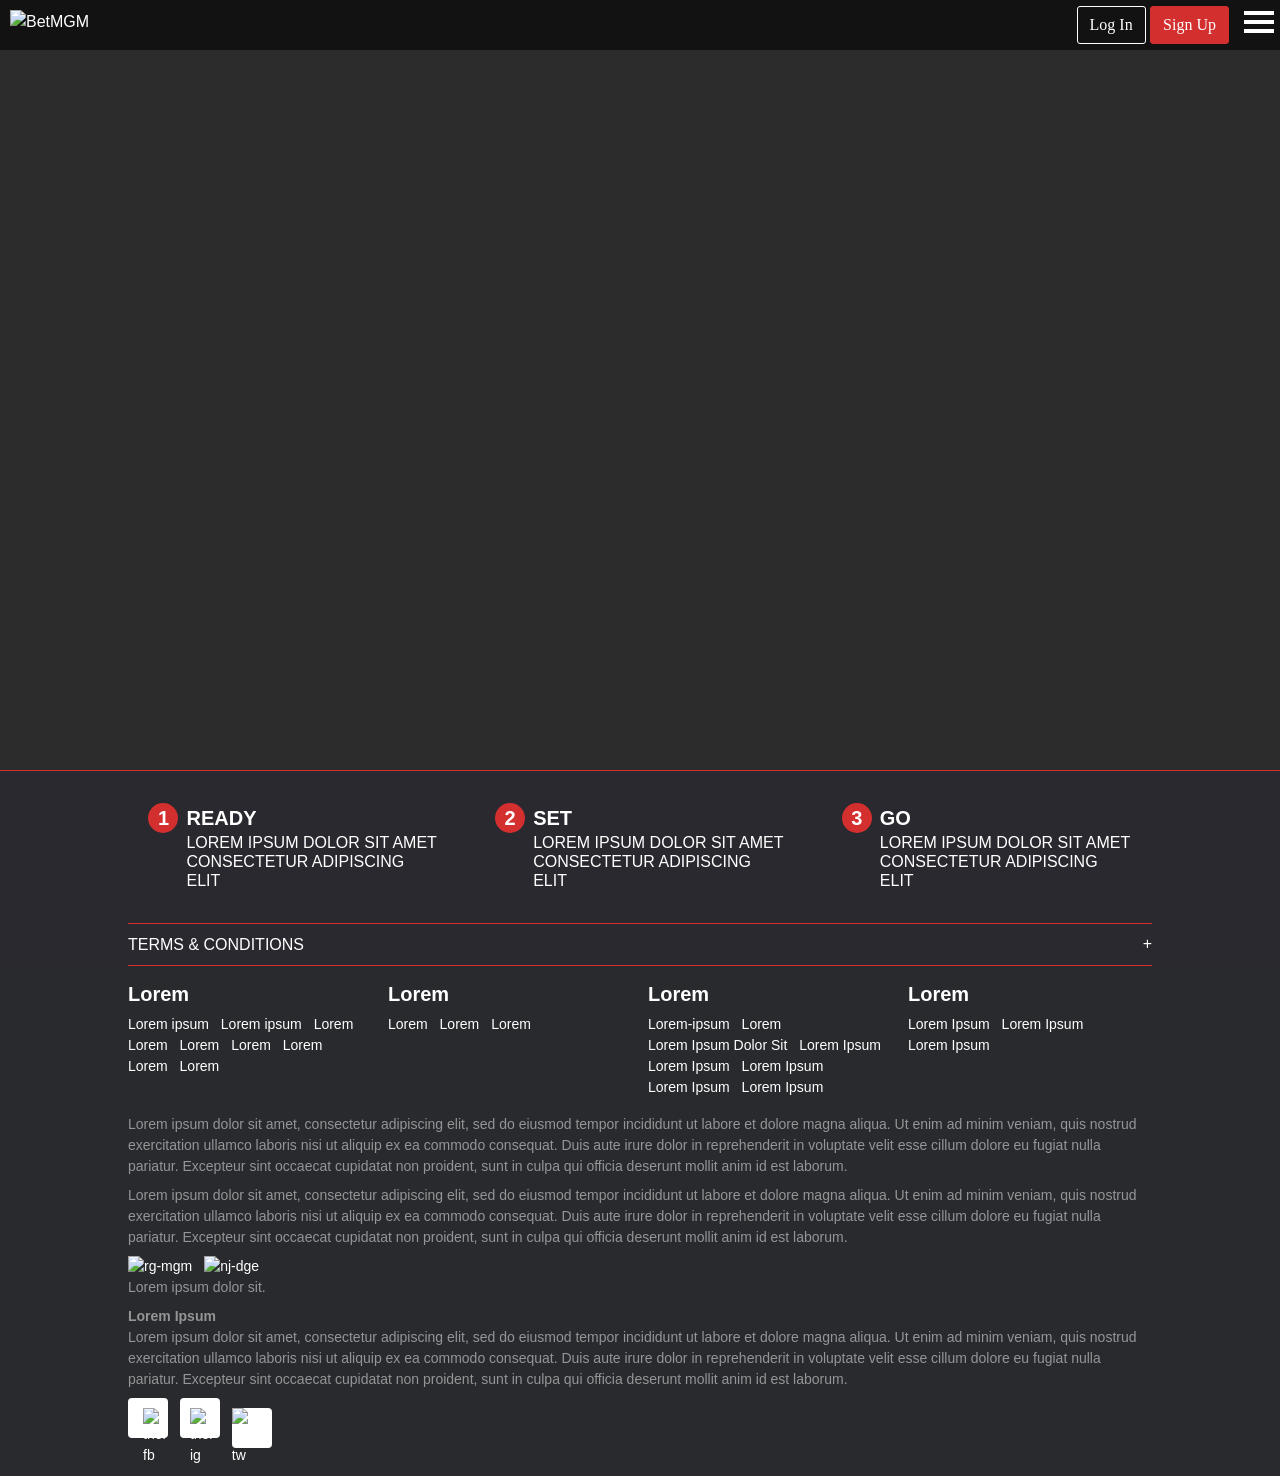
==== LP Tester Tool latest version 07.07/index-back.html @ 69df2539 "Add files via upload" ====
<!DOCTYPE html>
<html lang="en">
<link rel="stylesheet" href="./style.css">
<link rel="stylesheet" href="./header.css">
<link rel="stylesheet" href="./mobileview.css">
<link rel="stylesheet" href="./bottom.css">
<link rel="stylesheet" href="./sidemenu.css">

<head>
  <meta charset="UTF-8">
  <title>Landing Page Tool</title>
</head>

<body>
  <div class="header-mobile">
    <div class="header-betmgm">
      <div class="header-logo">
        <img src="https://scmedia.itsfogo.com/$-$/a81dc586a10a4528b06f33ec41627056.svg" alt="BetMGM" class="brand-logo"
          id="brandLogo-betmgm">
      </div>
      <div class="betmgm-button-container">
        <a class="button button-secondary-betmgm">Log In</a>
        <a class="button button-primary-betmgm" id="btnColorMC">Sign Up</a>
        <!-- Hamburger Icon -->
        <div class="hamburger" onclick="toggleMenu()">
          <div></div>
          <div></div>
          <div></div>
        </div>
      </div>
    </div>

    <div class="header-borgata">
      <div class="header-logo">
        <img src="https://scmedia.itsfogo.com/$-$/8aa87cace9824f0e895d41fa8accbc35.svg" class="brand-logo" alt="Borgata"
          id="brandLogo-borgata">
      </div>
      <div class="borgata-button-container">
        <a class="button button-secondary-borgata">LOG IN</a>
        <a class="button button-primary-borgata" id="btnColorBC">REGISTER</a>
        <div class="hamburger" onclick="toggleMenu()">
          <div></div>
          <div></div>
          <div></div>
        </div>
      </div>
    </div>

    <div class="header-wof">
      <div class="header-logo">
        <img src="https://scmedia.wheeloffortunecasino.com/$-$/0562de9d17fb436cbad1a27a4b3942be.svg" alt="BetMGM"
          class="brand-logo" id="brandLogo-wof">
      </div>
      <div class="wof-button-container">
        <a class="button button-secondary-wof">LOG IN</a>
        <a class="button button-primary-wof" id="btnColorWOF">SIGN UP</a>
        <div class="hamburger" onclick="toggleMenu()">
          <div></div>
          <div></div>
          <div></div>
        </div>
      </div>
    </div>

    <div class="header-pc">
      <div class="header-logo">
        <img src="https://scmedia.itsfogo.com/$-$/dfc83d8300fb4c0f9302c4e52c31d0fd.png" alt="BetMGM" class="brand-logo"
          id="brandLogo-pc">
      </div>
      <div class="pc-button-container">
        <a class="button button-secondary-pc">LOG IN</a>
        <a class="button button-primary-pc" id="btnColorPC">SIGN UP</a>
        <div class="hamburger" onclick="toggleMenu()">
          <div></div>
          <div></div>
          <div></div>
        </div>
      </div>
    </div>
  </div>

  <div id="preview" class="preview-container preview-desktop">
    <div id="hero" class="hero-image left">
      <img id="heroImg" src="" alt="">
      <button class="button button-primary-betmgm buttonHero">Sign Up</button>
      <button class="button button-primary-borgata buttonHero">SIGN UP</button>
      <button class="button button-primary-wof buttonHero">SIGN UP</button>
      <button class="button button-primary-pc buttonHero">SIGN UP</button>
    </div>
  </div>

  <div class="preview-mobile">
    <div id="preview-mobile" class="preview-container preview-mobile_inner-box">
      <div id="hero" class="hero-image left">
        <img id="mobileImg" src="" alt="">
      </div>
    </div>
  </div>

  <div class="bottom-container">
    <section class="steps">
      <div class="one-wrapper">
        <div class="steps-list">
          <div class="steps-item">
            <span class="steps-circle">1</span>
            <div class="steps-content">
              <p class="steps-title">READY</p>
              <p class="steps-copy">Lorem ipsum dolor sit amet consectetur adipiscing elit</p>
            </div>
          </div>
          <div class="steps-item">
            <span class="steps-circle">2</span>
            <div class="steps-content">
              <p class="steps-title">SET</p>
              <p class="steps-copy">Lorem ipsum dolor sit amet consectetur adipiscing elit</p>
            </div>
          </div>
          <div class="steps-item-3">
            <span class="steps-circle">3</span>
            <div class="steps-content">
              <p class="steps-title">GO</p>
              <p class="steps-copy">Lorem ipsum dolor sit amet consectetur adipiscing elit</p>
            </div>
          </div>
        </div>
      </div>
    </section>

    <section class="tyc">
      <div class="one-wrapper">
        <div class="tyc-container">
          <input class="tyc-toggle h-hide" aria-hidden="true" type="checkbox" name="tyc-checkbox" id="tyc-checkbox">
          <label class="tyc-title" for="tyc-checkbox">TERMS & CONDITIONS</label>
          <div class="tyc-content" aria-hidden="false">
            <p><strong>LOREM IPSUM</strong></p>
            <ul>
              <li>
                "Sed ut perspiciatis unde omnis iste natus error sit voluptatem accusantium doloremque laudantium, totam
                rem aperiam, eaque ipsa quae ab illo inventore veritatis et quasi architecto beatae vitae dicta sunt
                explicabo. Nemo enim ipsam voluptatem quia voluptas sit aspernatur aut odit aut fugit, sed quia
                consequuntur magni dolores eos qui ratione voluptatem sequi nesciunt. Neque porro quisquam est, qui
                dolorem ipsum quia dolor sit amet, consectetur, adipisci velit, sed quia non numquam eius modi tempora
                incidunt ut labore et dolore magnam aliquam quaerat voluptatem. Ut enim ad minima veniam, quis nostrum
                exercitationem ullam corporis suscipit laboriosam, nisi ut aliquid ex ea commodi consequatur? Quis autem
                vel eum iure reprehenderit qui in ea voluptate velit esse quam nihil molestiae consequatur, vel illum
                qui dolorem eum fugiat quo voluptas nulla pariatur?"
              </li>
            </ul>
            <p>
              <strong>LOREM IPSUM</strong>
            </p>
            <ul>
              <li>
                "Sed ut perspiciatis unde omnis iste natus error sit voluptatem accusantium doloremque laudantium, totam
                rem aperiam, eaque ipsa quae ab illo inventore veritatis et quasi architecto beatae vitae dicta sunt
                explicabo. Nemo enim ipsam voluptatem quia voluptas sit aspernatur aut odit aut fugit, sed quia
                consequuntur magni dolores eos qui ratione voluptatem sequi nesciunt. Neque porro quisquam est, qui
                dolorem ipsum quia dolor sit amet, consectetur, adipisci velit, sed quia non numquam eius modi tempora
                incidunt ut labore et dolore magnam aliquam quaerat voluptatem. Ut enim ad minima veniam, quis nostrum
                exercitationem ullam corporis suscipit laboriosam, nisi ut aliquid ex ea commodi consequatur? Quis autem
                vel eum iure reprehenderit qui in ea voluptate velit esse quam nihil molestiae consequatur, vel illum
                qui dolorem eum fugiat quo voluptas nulla pariatur?"
              </li>
            </ul>
            <p>
              <strong>LOREM IPSUM</strong>
            </p>
            <ul>
              <li>
                "Sed ut perspiciatis unde omnis iste natus error sit voluptatem accusantium doloremque laudantium, totam
                rem aperiam, eaque ipsa quae ab illo inventore veritatis et quasi architecto beatae vitae dicta sunt
                explicabo. Nemo enim ipsam voluptatem quia voluptas sit aspernatur aut odit aut fugit, sed quia
                consequuntur magni dolores eos qui ratione voluptatem sequi nesciunt. Neque porro quisquam est, qui
                dolorem ipsum quia dolor sit amet, consectetur, adipisci velit, sed quia non numquam eius modi tempora
                incidunt ut labore et dolore magnam aliquam quaerat voluptatem. Ut enim ad minima veniam, quis nostrum
                exercitationem ullam corporis suscipit laboriosam, nisi ut aliquid ex ea commodi consequatur? Quis autem
                vel eum iure reprehenderit qui in ea voluptate velit esse quam nihil molestiae consequatur, vel illum
                qui dolorem eum fugiat quo voluptas nulla pariatur?"
              </li>
            </ul>
            <p>
              <strong>LOREM IPSUM</strong>
            </p>
            <ul>
              <li>
                "Sed ut perspiciatis unde omnis iste natus error sit voluptatem accusantium doloremque laudantium, totam
                rem aperiam, eaque ipsa quae ab illo inventore veritatis et quasi architecto beatae vitae dicta sunt
                explicabo. Nemo enim ipsam voluptatem quia voluptas sit aspernatur aut odit aut fugit, sed quia
                consequuntur magni dolores eos qui ratione voluptatem sequi nesciunt. Neque porro quisquam est, qui
                dolorem ipsum quia dolor sit amet, consectetur, adipisci velit, sed quia non numquam eius modi tempora
                incidunt ut labore et dolore magnam aliquam quaerat voluptatem. Ut enim ad minima veniam, quis nostrum
                exercitationem ullam corporis suscipit laboriosam, nisi ut aliquid ex ea commodi consequatur? Quis autem
                vel eum iure reprehenderit qui in ea voluptate velit esse quam nihil molestiae consequatur, vel illum
                qui dolorem eum fugiat quo voluptas nulla pariatur?"
              </li>
            </ul>
            <p>
              <strong>LOREM IPSUM</strong>
            </p>
            <ul>
              <li>
                "Sed ut perspiciatis unde omnis iste natus error sit voluptatem accusantium doloremque laudantium, totam
                rem aperiam, eaque ipsa quae ab illo inventore veritatis et quasi architecto beatae vitae dicta sunt
                explicabo. Nemo enim ipsam voluptatem quia voluptas sit aspernatur aut odit aut fugit, sed quia
                consequuntur magni dolores eos qui ratione voluptatem sequi nesciunt. Neque porro quisquam est, qui
                dolorem ipsum quia dolor sit amet, consectetur, adipisci velit, sed quia non numquam eius modi tempora
                incidunt ut labore et dolore magnam aliquam quaerat voluptatem. Ut enim ad minima veniam, quis nostrum
                exercitationem ullam corporis suscipit laboriosam, nisi ut aliquid ex ea commodi consequatur? Quis autem
                vel eum iure reprehenderit qui in ea voluptate velit esse quam nihil molestiae consequatur, vel illum
                qui dolorem eum fugiat quo voluptas nulla pariatur?"
              </li>
            </ul>
          </div>
        </div>
    </section>

    <footer class="lp-footer">
      <div class="one-wrapper">
        <!-- INTERNAL -->
        <div class="internal-content">
          <div class="l-flex__item l-flex--column">
            <h4 class="lp-footer__links-category">Lorem</h4>
            <ul class="lp-footer__links-list">
              <li class="list-inline-item">
                <a>Lorem ipsum</a>
              </li>
              <li class="list-inline-item">
                <a>Lorem ipsum</a>
              </li>
              <li class="list-inline-item">
                <a>Lorem</a>
              </li>
              <li class="list-inline-item">
                <a>Lorem</a>
              </li>
              <li class="list-inline-item">
                <a>Lorem</a>
              </li>
              <li class="list-inline-item">
                <a>Lorem</a>
              </li>
              <li class="list-inline-item">
                <a>Lorem</a>
              </li>
              <li class="list-inline-item">
                <a>Lorem</a>
              </li>
              <li class="list-inline-item">
                <a>Lorem</a>
              </li>


            </ul>
          </div>
          <div class="l-flex__item l-flex--column">
            <h4 class="lp-footer__links-category">
              <span>Lorem</span>
            </h4>
            <ul class="lp-footer__links-list">
              <li class="list-inline-item">
                <a>Lorem</a>
              </li>
              <li class="list-inline-item">
                <a>Lorem</a>
              </li>
              <li class="list-inline-item">
                <a>Lorem</a>
              </li>
            </ul>
          </div>
          <div class="l-flex__item l-flex--column">
            <h4 class="lp-footer__links-category">Lorem</h4>
            <ul class="lp-footer__links-list">
              <li class="list-inline-item">
                <a>Lorem-ipsum</a>
              </li>
              <li class="list-inline-item">
                <a>Lorem</a>
              </li>
              <li class="list-inline-item">
                <a>Lorem Ipsum Dolor Sit</a>
              </li>
              <li class="list-inline-item">
                <a>Lorem Ipsum</a>
              </li>
              <li class="list-inline-item">
                <a>Lorem Ipsum</a>
              </li>
              <li class="list-inline-item">
                <a>Lorem Ipsum</a>
              </li>
              <li class="list-inline-item">
                <a>Lorem Ipsum</a>
              </li>
              <li class="list-inline-item">
                <a>Lorem Ipsum</a>
              </li>
            </ul>
          </div>
          <div class="l-flex__item l-flex--column">
            <h4 class="lp-footer__links-category">Lorem</h4>
            <ul class="lp-footer__links-list">

              <li class="list-inline-item">
                <a>Lorem Ipsum</a>
              </li>
              <li class="list-inline-item">
                <a>Lorem Ipsum</a>
              </li>
              <li class="list-inline-item">
                <a>Lorem Ipsum</a>
              </li>
            </ul>
          </div>
        </div>
        <!-- LICENSE -->
        <div class="footer-container">

          <!-- COOKIE POLICY -->
          <p class="footer-message">Lorem ipsum dolor sit amet, consectetur adipiscing elit, sed do eiusmod tempor
            incididunt ut labore et dolore magna aliqua. Ut enim ad minim veniam, quis nostrud exercitation ullamco
            laboris nisi ut aliquip ex ea commodo consequat. Duis aute irure dolor in reprehenderit in voluptate velit
            esse cillum dolore eu fugiat nulla pariatur. Excepteur sint occaecat cupidatat non proident, sunt in culpa
            qui officia deserunt mollit anim id est laborum.</p>
          <!-- LICENSE -->
          <p class="footer-message">Lorem ipsum dolor sit amet, consectetur adipiscing elit, sed do eiusmod tempor
            incididunt ut labore et dolore magna aliqua. Ut enim ad minim veniam, quis nostrud exercitation ullamco
            laboris nisi ut aliquip ex ea commodo consequat. Duis aute irure dolor in reprehenderit in voluptate velit
            esse cillum dolore eu fugiat nulla pariatur. Excepteur sint occaecat cupidatat non proident, sunt in culpa
            qui officia deserunt mollit anim id est laborum.</p>

          <!-- LOGOS -->
          <div class="license-logos">

            <a><img alt="rg-mgm" loading="lazy"
                src="https://scmedia.itsfogo.com/$-$/f6491e793e2b4af99b255ba7e7f6315b.png?h=55&amp;w=55"></a>

            <a><img alt="nj-dge" src="https://scmedia.nj.betmgm.com/$-$/0bf3a90ddbb54d0593bff4dd12b286a5.png?h=55"></a>

            <p class="footer-message">Lorem ipsum dolor sit.</p>

          </div>
          <!---- ACCESSIBILITY --->
          <span class="footer-message"><strong>Lorem Ipsum</strong></span>
          <p class="footer-message">Lorem ipsum dolor sit amet, consectetur adipiscing elit, sed do eiusmod tempor
            incididunt ut labore et dolore magna aliqua. Ut enim ad minim veniam, quis nostrud exercitation ullamco
            laboris nisi ut aliquip ex ea commodo consequat. Duis aute irure dolor in reprehenderit in voluptate velit
            esse cillum dolore eu fugiat nulla pariatur. Excepteur sint occaecat cupidatat non proident, sunt in culpa
            qui officia deserunt mollit anim id est laborum.</p>
          <!-- SOCIAL -->
          <div class="social-content">
            <a>
              <img class="footer-social-logo" style="height: auto; margin: 10px 15px;" alt="theme-fb" loading="lazy"
                src="https://scmedia.nj.betmgm.com/$-$/13b02620106f4c2095b453608402f549.png">
            </a>
            <a>
              <img class="footer-social-logo" style="height: auto; margin: 10px;" alt="theme-ig" loading="lazy"
                src="https://scmedia.nj.betmgm.com/$-$/e244be9983c54921a8151d3aa31d2e16.png">
            </a>
            <a>
              <img class="footer-social-logo" style="height: auto; margin: 0px;" alt="theme-tw" loading="lazy"
                src="https://scmedia.nj.betmgm.com/$-$/8d35e9b4753f419dbfd277f959d1f0bc.png">
            </a>
          </div>
        </div>
      </div>
  </div>
  <div class="menu-content" id="menu">
    <div class="pop-up-container">
      <div class="controls">
        <div class="select-brand">
          <div class="label">Select Brand</div>
          <div class="icons">
            <div class="betmgm-icon" data-brand="betmgm"><img src="./Assets/betmgm.svg"></div>
            <div class="borgata-icon" data-brand="borgata"><img src="./Assets/borgata.svg"></div>
            <div class="wof-icon" data-brand="wof"><img src="./Assets/wof.svg"></div>
            <div class="pc-icon" data-brand="pc"><img src="./Assets/pc.svg"></div>
          </div>
        </div>

        <div class="state-selector" style="margin-top: 1rem;">
          <div class="label">Select State</div>
          <select id="stateSelect" style="color: black;"></select>
        </div>

        <div class="product-type-selector">
          <div class="label">Select Product</div>
          <select id="productType" style="color: black;">
            <option value="casino">Casino</option>
            <option value="poker">Poker</option>
            <option value="sports">Sports</option>
          </select>

          <div class="finalize-container">
            <button id="submitBtnState" class="finalize" style="color: #FFF;">Save</button>
          </div>
        </div>




        <div class="upload-container">
          <div class="label">
            Upload Assets
          </div>
          <label style="margin-bottom: 1rem;">
            Hero Position
            <select id="heroPosition" style="color: black;">
              <option value="left">Left</option>
              <option value="center">Center</option>
              <option value="right">Right</option>
            </select>
          </label>
          <label>
            Desktop Background
          </label>
          <div class="file-upload-wrapper">
            <input type="file" id="bgUpload" accept="image/*">
          </div>
          <label>
            Mobile Background
          </label>
          <input type="file" id="mobileUpload" accept="image/*">
          <label>
            Hero PNG
          </label>
          <input type="file" id="heroUpload" accept="image/png">
          <button onclick="resetView()">Reset</button>
        </div>

        <div class="mobile-view">
          <div class="switch-box">
            <label class="switch">
              <input type="checkbox">
              <span class="slider round"></span>
            </label>
            <label class="mobile-label">Mobile View</label>
          </div>

          <div id="imgAdjust" class="image-adjust">
            <div class="adjustWidth">
              <label for="adjust" class="dimension-adjust">Width</label>
              <input type="text" id="currentWidth" name="adjust-width" />
            </div>

            <div class="adjustHeight">
              <label for="adjust" class="dimension-adjust">Height</label>
              <input type="text" id="currentHeight" name="adjust-height" />
            </div>
          </div>
          <button class="finalize">Save</button>
        </div>
      </div>
    </div>
  </div>
  </div>

  <script>
    const preview = document.getElementById('preview');
    const previewMobile = document.getElementById('preview-mobile');
    const heroDiv = document.getElementById('hero');
    const heroImg = document.getElementById('heroImg');
    const mobileUpload = document.getElementById('mobileImg'); // Where the mobile image will be shown
    const bgUpload = document.getElementById('bgUpload');
    const mobileUpload2 = document.getElementById('mobileUpload'); // The upload button for mobile image
    const heroUpload = document.getElementById('heroUpload');
    const currentWidth = document.getElementById("currentWidth");
    const currentHeight = document.getElementById("currentHeight");
    const previewInnerBox = document.querySelector('.preview-mobile_inner-box');
    const finalizeButton = document.querySelector('.finalize'); // Save Button
    const heroPosition = document.getElementById("heroPosition");
    const checkBox = document.querySelector(".switch input");
    const headerMobile = document.querySelector(".header-mobile");
    const headerBetMGM = document.querySelector(".header-betmgm");
    const headerBorgata = document.querySelector(".header-borgata");
    const headerWOF = document.querySelector(".header-wof");
    const headerPC = document.querySelector(".header-pc");
    const buttonBorgata = document.querySelector(".button-primary-borgata");

    let imageUploaded = false;

    document.getElementById('heroPosition').addEventListener('change', function () {
      heroDiv.className = `hero-image ${this.value}`;
    });

    // Desktop Upload - Image on Desktop only shows on Desktop
    document.getElementById('bgUpload').addEventListener('change', function (e) {
      const file = e.target.files[0];
      if (file) {
        const url = URL.createObjectURL(file);
        preview.style.backgroundImage = `url('${url}')`;
      }
    });

    // Mobile Upload - Image uploaded on Mobile only shows on Mobile

    mobileUpload2.addEventListener('change', function (e) {
      const file = e.target.files[0];
      if (file) {
        const url = URL.createObjectURL(file);
        previewMobile.style.backgroundImage = `url('${url}')`;

        // Upon upload, allows DOM to "read" image data thus allowing us to extract its width and height values and display it on the input text tag.
        const img = new Image();
        img.src = url;
        img.onload = function () {
          currentWidth.value = `${img.width}`;
          currentHeight.value = `${img.height}`;
        };
      }
    });

    // Function to apply changes - Allows us to modify the value in the input text tag of width and height
    function applyChanges() {
      const newHeight = currentHeight.value.trim();
      const newWidth = currentWidth.value.trim();

      if (newHeight && !isNaN(newHeight)) {
        previewInnerBox.style.height = `${newHeight}px`;
      }

      if (newWidth && !isNaN(newWidth)) {
        previewInnerBox.style.width = `${newWidth}px`;
      }
    }

    // Makes Save button functional - Applies the new width and height we place
    finalizeButton.addEventListener('click', applyChanges);

    // Apply changes when Enter is pressed in the input fields
    currentWidth.addEventListener('keydown', function (e) {
      if (e.key === 'Enter') {
        applyChanges();
      }
    });

    currentHeight.addEventListener('keydown', function (e) {
      if (e.key === 'Enter') {
        applyChanges();
      }
    });

    document.getElementById('heroUpload').addEventListener('change', function (e) {
      const file = e.target.files[0];
      if (file) {
        const url = URL.createObjectURL(file);
        heroImg.src = url;
      }
    });

    function updateHeroButtonsVisibility() {
      const heroImg = document.getElementById('heroImg');
      const buttons = document.querySelectorAll('.buttonHero');

      if (!heroImg.src || heroImg.src.endsWith('/')) {
        buttons.forEach(btn => {
          btn.style.display = 'none';
        });
      } else {
        buttons.forEach(btn => {
          btn.style.display = 'none';
        });
      }
    }

    function resetView() {
      heroImg.src = "";
      updateHeroButtonsVisibility();
      preview.style.backgroundImage = "";
      previewMobile.style.backgroundImage = "";
      heroImg.src = "";
      bgUpload.value = "";
      mobileUpload2.value = "";
      heroUpload.value = "";
      currentHeight.value = "";
      currentWidth.value = "";
      heroPosition.value = "left";

      imgAdjust.style.opacity = "0";
      finalizeButton.style.opacity = "0";

      document.querySelectorAll('.buttonHero').forEach(btn => {
        btn.style.display = "none";
      });
    }

    preview.style.backgroundImage = '';
    previewMobile.style.backgroundImage = '';
    heroImg.src = '';
    bgUpload.value = '';
    mobileUpload2.value = '';
    heroUpload.value = '';
    currentHeight.value = "";
    currentWidth.value = "";
    heroPosition.value = "left";

    const headers = {
      'betmgm': document.querySelector('.header-betmgm'),
      'borgata': document.querySelector('.header-borgata'),
      'wof': document.querySelector('.header-wof'),
      'pc': document.querySelector('.header-pc'),
    };

    const icons = {
      'betmgm': document.querySelector('.betmgm-icon'),
      'borgata': document.querySelector('.borgata-icon'),
      'wof': document.querySelector('.wof-icon'),
      'pc': document.querySelector('.pc-icon'),
    };

    const controls = document.querySelector('.controls');
    const uploadContainer = document.querySelector('.upload-container');
    const stateSelector = document.querySelector('.state-selector');
    const productTypeSelector = document.querySelector('.product-type-selector');
    const finalizeContainer = document.querySelector('.finalize-container');

    const headerBackgrounds = {
      'betmgm': '#121212',
      'borgata': '#292a2e',
      'wof': '#121212',
      'pc': '#211551',
    };

    const buttons = {
      'betmgm': document.querySelector(".preview-desktop .button-primary-betmgm"),
      'borgata': document.querySelector(".preview-desktop .button-primary-borgata"),
      'wof': document.querySelector(".preview-desktop .button-primary-wof"),
      'pc': document.querySelector(".preview-desktop .button-primary-pc")
    };

    // 🖌️ Function to apply background color to all relevant containers
    function applyBackgroundColor(brand) {
      const bgColor = headerBackgrounds[brand];

      controls.style.backgroundColor = bgColor;
      uploadContainer.style.backgroundColor = bgColor;
      stateSelector.style.backgroundColor = bgColor;
      productTypeSelector.style.backgroundColor = bgColor;
      finalizeContainer.style.backgroundColor = bgColor;
    }

    // 👁️ Function to show the correct header
    function showHeader(brand) {
      Object.keys(headers).forEach(key => {
        headers[key].style.display = (key === brand) ? 'flex' : 'none';
      });

      applyBackgroundColor(brand);
    }


    // Add event listeners to each icon
    Object.keys(icons).forEach(brand => {
      icons[brand].addEventListener('click', () => {
        showHeader(brand);
      });
    });

    // ✅ Set default brand on page load
    document.addEventListener('DOMContentLoaded', () => {
      const defaultBrand = 'betmgm';
      showHeader(defaultBrand);
    });

    document.addEventListener("DOMContentLoaded", function () {

      const desktopPreview = document.querySelector(".preview-desktop");
      const mobilePreview = document.querySelector(".preview-mobile");
      const headerMobile = document.querySelector(".header-mobile");
      const headerBetMGM = document.querySelector(".header-betmgm");
      const headerBorgata = document.querySelector(".header-borgata");
      const headerWOF = document.querySelector(".header-wof");
      const headerPC = document.querySelector(".header-pc");
      const headerBorgataIMG = document.querySelector(".header-wof img");
      const buttonBorgata = document.querySelector(".preview-desktop .button-primary-borgata");
      const stepsList = document.querySelector(".steps-list");
      const oneWrapper = document.querySelector(".one-wrapper");
      const stepsItems = document.querySelectorAll('.steps-item');
      const bottomContainer = document.querySelector('.bottom-container');
      const stepsItem3 = document.querySelector(".steps-item-3");
      const tycContainer = document.querySelector(".tyc-container");
      const internalContent = document.querySelector(".internal-content");
      const footerContainer = document.querySelector(".footer-container");

      setInterval(() => {
        const src = heroImg.getAttribute("src");

        const isEmpty = !src || src.trim() === "" || src.includes("about:blank");
        const isChecked = checkBox.checked;

        if (isEmpty || !isChecked) {
          document.querySelectorAll('.buttonHero').forEach(btn => {
            btn.style.display = "none";
            console.log("interval test")
          });
        }
      }, 5); // runs every half second

      checkBox.checked = false;

      checkBox.addEventListener("change", function () {
        if (this.checked) {
          mobilePreview.style.display = "block";
          desktopPreview.style.display = "none";
          headerMobile.style.alignItems = "center";
          headerBetMGM.style.width = "604px";
          headerBorgata.style.width = "604px";
          headerWOF.style.width = "604px";
          headerPC.style.width = "604px";
          headerBorgataIMG.style.height = "20px";
          headerBorgataIMG.style.padding = "15px";
          stepsList.style.flexDirection = "column";
          oneWrapper.style.width = "600px";

          stepsItems.forEach(item => item.classList.add("steps-item-mobile"));
          bottomContainer.style.width = "600px";
          bottomContainer.style.marginLeft = "34.3%";
          tycContainer.classList.add("tyc-container-mobile");
          internalContent.classList.add("internal-content-mobile");
          footerContainer.classList.add("footer-container-mobile");
          hideHeroButtons();

          applyProductColor(); // ✅ Fix: Apply product color after class is added
        } else {
          desktopPreview.style.display = "block";
          mobilePreview.style.display = "none";
          headerMobile.style.alignItems = "";
          headerBetMGM.style.width = "";
          headerBorgata.style.width = "";
          headerWOF.style.width = "";
          headerPC.style.width = "";
          headerBorgataIMG.style.height = "30px";
          headerBorgataIMG.style.padding = "10px";
          stepsList.style.flexDirection = "row";
          oneWrapper.style.width = "1024px";

          stepsItems.forEach(item => {
            item.classList.remove("steps-item-mobile");
            item.style.borderBottom = ''; // Reset mobile border
            hideHeroButtons();


          });

          bottomContainer.style.width = "";
          bottomContainer.style.marginLeft = "";
          tycContainer.classList.remove("tyc-container-mobile");
          internalContent.classList.remove("internal-content-mobile");
          footerContainer.classList.remove("footer-container-mobile");

          applyProductColor(); // ✅ Fix: Also reapply in desktop to clear mobile borders if needed

          const heroImg = document.getElementById("heroImg");
          if (!heroImg.src || heroImg.src === "" || heroImg.src.endsWith("/")) {
            document.querySelectorAll('.buttonHero').forEach(btn => {
              btn.style.display = "none";
            });
          }
        }
      });

      setInterval(function () {
        hideHeroButtons();
      }, 10); // The function will run every 2000 milliseconds (2 seconds)


      // BUTTONS under HERO IMAGE

      function updateButtonVisibility(header, button) {
        if (imageUploaded && (header.style.display !== "none" && getComputedStyle(header).display !== "none")) {
          button.style.display = "block";
        } else {
          button.style.display = "none";
        }
      }

      // Ensure buttons are hidden initially
      Object.keys(buttons).forEach(key => {
        buttons[key].style.display = "none";
      });

      // Add an event listener to monitor changes for all headers

      Object.keys(headers).forEach(key => {
        const observer = new MutationObserver(() => updateButtonVisibility(headers[key], buttons[key]));
        observer.observe(headers[key], { attributes: true, attributeFilter: ['style'] });
      });

      // Add an event listener for the file input to show buttons after an image is uploaded

      heroUpload.addEventListener('change', function () {
        if (this.files && this.files.length > 0) {
          imageUploaded = true;
          Object.keys(headers).forEach(key => {
            updateButtonVisibility(headers[key], buttons[key]);
          });
        }
      });
    });

    // Burger Menu

    function toggleMenu() {
      const menu = document.getElementById('menu');
      menu.classList.toggle('show');
    }

    // ===== Element Selectors =====
    const stateSelect = document.getElementById('stateSelect');
    const productSelect = document.getElementById('productType');
    function getLogoElement() {
      return document.getElementById(`brandLogo-${currentBrand}`);
    }
    const btnColorMC = document.getElementById('btnColorMC');
    const stepsSection = document.querySelector('.steps');
    const tycTitle = document.querySelector('.tyc-title');
    const brandIcons = document.querySelectorAll('.icons > div');
    const stepsItems = document.querySelectorAll('.steps-item');

    let currentBrand = 'betmgm'; // default brand

    // Available states per brand (matching your brandLogos keys)
    const brandStates = {
      betmgm: ['NJ', 'PA', 'WV', 'MI', 'ON'],
      borgata: ['NJ', 'PA'],
      wof: ['NJ', 'ON'],
      pc: ['NJ']
    };

    // ===== Brand Logos by State =====
    const brandLogos = {
      betmgm: {
        NJ: 'https://scmedia.nj.betmgm.com/$-$/1bc98331c0cf42498a92cf74129978ab.svg',
        PA: 'https://scmedia.itsfogo.com/$-$/43443280626141e0b569cddead5508ba.svg',
        WV: 'https://scmedia.wv.betmgm.com/$-$/c479aa437032433382b5d880d0969402.svg',
        MI: 'https://scmedia.itsfogo.com/$-$/57f303deabd64a6ea7dfbcf6e60683fd.svg',
        ON: 'https://scmedia.dc.betmgm.com/$-$/6e45ae90f456464bb5b1fb63770296bc.png'
      },
      borgata: {
        NJ: 'https://scmedia.itsfogo.com/$-$/8aa87cace9824f0e895d41fa8accbc35.svg',
        PA: 'https://scmedia.itsfogo.com/$-$/40d6905a04ca49f29649140865f543e2.svg',

      },
      wof: {
        NJ: 'https://scmedia.itsfogo.com/$-$/0562de9d17fb436cbad1a27a4b3942be.svg',
        ON: 'https://scmedia.itsfogo.com/$-$/0562de9d17fb436cbad1a27a4b3942be.svg'
      },
      pc: {
        NJ: 'https://scmedia.itsfogo.com/$-$/dfc83d8300fb4c0f9302c4e52c31d0fd.png',
      }
    };

    const allProducts = [
      { value: 'casino', label: 'Casino' },
      { value: 'poker', label: 'Poker' },
      { value: 'sports', label: 'Sports' }
    ];

    // ===== Product Color Mapping =====
    const productColors = {
      betmgm: {
        poker: '#00a35b',
        casino: '#d32f2f',
        sports: '#bda871'
      },
      borgata: {
        poker: '#f47523', // custom poker color for borgata
        casino: '#d21c5d',
        sports: '#5ac8e8'
      },
      wof: {
        casino: '#efe700'
      },
      pc: {
        casino: '#f00a47'
      }
    };


    // Function to update the logo image based on brand + state
    function updateLogo() {
      const selectedState = stateSelect.value;
      const logosForBrand = brandLogos[currentBrand] || {};
      const logoSrc = logosForBrand[selectedState];

      const logoImg = getLogoElement(); // get correct logo element for current brand
      if (logoImg) {
        logoImg.src = logoSrc || './Assets/default-logo.svg';
      }
    }

    // ===== Apply Product Color Scheme =====
    function applyProductColor() {
      const selectedProduct = productSelect.value;
      const brandProductColors = productColors[currentBrand] || {};
      const color = brandProductColors[selectedProduct];

      if (color) {
        btnColorMC.style.backgroundColor = color;
        btnColorMC.style.borderColor = color;
        btnColorMC.style.color = '#fff';
        stepsSection.style.borderTop = `1px solid ${color}`;
        tycTitle.style.borderTop = `1px solid ${color}`;
        tycTitle.style.borderBottom = `1px solid ${color}`;

        document.querySelectorAll('.steps-circle').forEach(circle => {
          circle.style.backgroundColor = color;
        });

        stepsItems.forEach(item => {
          if (item.classList.contains('steps-item-mobile')) {
            item.style.borderBottom = `1px solid ${color}`;
          }
        });
      } else {
        // Reset to defaults if color is not found
        btnColorMC.style.backgroundColor = '';
        btnColorMC.style.borderColor = '';
        btnColorMC.style.color = '';
        stepsSection.style.borderTop = '';
        tycTitle.style.borderTop = '';
        tycTitle.style.borderBottom = '';

        document.querySelectorAll('.steps-circle').forEach(circle => {
          circle.style.backgroundColor = '';
        });

        stepsItems.forEach(item => {
          if (item.classList.contains('steps-item-mobile')) {
            item.style.borderBottom = '';
          }
        });
      }
    }


    // Update product options based on brand and state logic
    function updateProductOptions() {
      const selectedState = stateSelect.value;
      productSelect.innerHTML = '';

      let filteredProducts = allProducts;

      // Party Casino or Wheel of Fortune: only show Casino
      if (currentBrand === 'pc' || currentBrand === 'wof') {
        filteredProducts = allProducts.filter(p => p.value === 'casino');
      }
      // WV: remove Poker (unless already restricted above)
      else if (selectedState === 'WV') {
        filteredProducts = allProducts.filter(p => p.value !== 'poker');
      }

      // Populate product select dropdown
      filteredProducts.forEach(p => {
        const option = document.createElement('option');
        option.value = p.value;
        option.textContent = p.label;
        productSelect.appendChild(option);
      });

      // Reset selection if current product not in filtered list
      if (!Array.from(productSelect.options).some(o => o.value === productSelect.value)) {
        productSelect.selectedIndex = 0;
      }
      applyProductColor();  // <-- add this line
    }




    // Function to update state options dynamically based on brand
    function updateStateOptions() {
      const states = brandStates[currentBrand] || [];
      stateSelect.innerHTML = '';
      states.forEach(stateCode => {
        const option = document.createElement('option');
        option.value = stateCode;
        const stateNames = {
          NJ: 'New Jersey (NJ)',
          PA: 'Pennsylvania (PA)',
          WV: 'West Virginia (WV)',
          MI: 'Michigan (MI)',
          ON: 'Ontario (ON)'
        };
        option.textContent = stateNames[stateCode] || stateCode;
        stateSelect.appendChild(option);
      });

      if (stateSelect.options.length > 0) {
        stateSelect.selectedIndex = 0;
      }
    }

    // ===== Event: Brand Selection =====
    // Make sure your brand icon divs have data-brand attributes like <div data-brand="borgata" ...>
    brandIcons.forEach(icon => {
      icon.addEventListener('click', () => {
        currentBrand = icon.dataset.brand;
        updateStateOptions();
        updateProductOptions();
        updateLogo();
      });
    });

    stateSelect.addEventListener('change', () => {
      updateProductOptions();
      updateLogo();
    });

    // ===== Event: State Change =====
    stateSelect.addEventListener('change', updateLogo);

    // ===== Event: Product Change =====
    productSelect.addEventListener('change', applyProductColor);

    // ===== Optional: Update Mobile Borders for Responsive =====
    function updateMobileBorders() {
      const selectedProduct = productSelect.value;
      const color = productColors[selectedProduct];

      stepsItems.forEach(item => {
        if (item.classList.contains('steps-item-mobile')) {
          item.style.borderBottom = color ? `1px solid ${color}` : '';
        } else {
          item.style.borderBottom = '';
        }
      });
    }

    // Update mobile borders on window resize
    window.addEventListener('resize', updateMobileBorders);

    // ===== Initialize on page load =====
    document.addEventListener('DOMContentLoaded', () => {
      updateStateOptions();
      updateProductOptions();
      updateLogo();
    });


  </script>
</body>

</html>
---- LP Tester Tool latest version 07.07/style.css ----
body {
  font-family: sans-serif;
  margin: 0;
  background: #f4f4f4;
  overflow-x: hidden;
  background-color: #2C2C2C;
}

.controls {
  display: flex;
  flex-direction: column;
  justify-content: space-between;
  background-color: #121212;
  
  height: 300px;
  z-index: 99;
  /* width: 89.5vw; */
}

.select-brand {
    text-align: center;
    padding-bottom: 10px;
}

.label {
    color: #FFF;
    margin-bottom: 20px;
    font-size: 1rem;
    padding-top: 10px;
}

.betmgm-icon img, .borgata-icon img {
    height: 30px;
    padding: 10px;
}

.wof-icon img, .pc-icon img {
    height: 15px;
    padding: 10px;
}

.upload-container {
  display: flex;
  flex-direction: column;
  align-items: center;
  gap: 5px;
  /* width: 89.5vw; */
  width: 100%;
  padding: 20px 0 10px 0;
  border-top: 1px solid white;
}

.upload-container label {
    font-size: 1rem;
    color: #FFF;
    margin: 5px;
}

select, input[type="file"], button {
  padding: 5px;
  margin-top: 5px;
  color: #FFF;
  margin-right: 10px;
  padding-left: 10px;
}

.file-upload-wrapper {
  display: flex;
  justify-content: center;
  margin: 0 auto;
}

 input[type="file"] {
  margin: 0 auto;
  text-align: center;
 }


#heroPosition {
  color: #000;
  margin-left: 15px;
}

button {
  background-color: #2C2C2C;
  border: 1px solid transparent;
  border-radius: .75rem;
  box-sizing: border-box;
  color: #FFFFFF;
  cursor: pointer;
  flex: 0 0 auto;
  font-family: "Inter var",ui-sans-serif,system-ui,-apple-system,system-ui,"Segoe UI",Roboto,"Helvetica Neue",Arial,"Noto Sans",sans-serif,"Apple Color Emoji","Segoe UI Emoji","Segoe UI Symbol","Noto Color Emoji";
  font-size: 1rem;
  line-height: 1.5rem;
  padding: 0.2rem;
  text-align: center;
  text-decoration: none #6B7280 solid;
  text-decoration-thickness: auto;
  transition-duration: .2s;
  transition-property: background-color,border-color,color,fill,stroke;
  transition-timing-function: cubic-bezier(.4, 0, 0.2, 1);
  user-select: none;
  -webkit-user-select: none;
  touch-action: manipulation;
  width: 100px;
}

button:hover {
  background-color: #374151;
}

button:focus {
  box-shadow: none;
  outline: 2px solid transparent;
  outline-offset: 2px;
}

.preview-container {
  background-size: cover;
  background-position: center;
  position: relative;
  margin: 0 auto;
  height: 720px;
  margin-left: 0;
  background-color: #2C2C2C;
}

/* .preview-desktop {
  display: none; 
} */



.hero-image {
  position: absolute;
  max-width: 50%;
  max-height: 80%;
  top: 50%;
  transform: translateY(-50%);
  display: flex;
  flex-direction: column;
  gap: 50px;
}

.preview-desktop button {
  left: 44%;
}


/* .preview-desktop .button-primary-betmgm,
.preview-desktop .button-primary-borgata,
.preview-desktop .button-primary-wof,
.preview-desktop .button-primary-pc {
  display: none;
} */


.left { left: 0; }
.center { left: 50%; transform: translate(-50%, -50%); }
.right { right: 0; }

.hero-image img {
  width: 85%;
  height: auto;
}

.hero-position label {
  color: #FFF;
}

.hero-position select {
  color: #000;
}

/* SOCIALS */


.social-content {  
  padding-bottom: 10px;
}

.social-content img {
  width: 70%;
}

.footer-social-logo {
  max-width: 55%;
}

.fb {
  margin-left: 9px;
  margin-top: 9px;
}

.ig {
  margin-left: 9px;
  margin-top: 9px;
}

.twitter {
  margin-left: 9px;
  margin-top: 9px;

}
---- LP Tester Tool latest version 07.07/header.css ----
.header-mobile {
    display: flex;
    flex-direction: column;
    margin-left: 0;
}

.header-betmgm {
    background-color: #121212;
    height: 50px;
    display: flex;
    justify-content: space-between;
}

.header-borgata {
    background-color: #292a2e;
    height: 50px;
    display: flex;
    display: none;
    justify-content: space-between;
}

.header-wof {
    background-color: #121212;
    height: 50px;
    display: flex;
    display: none;
    justify-content: space-between;
}

.header-pc {
    background-color: #211551;
    height: 50px;
    display: flex;
    display: none;
    justify-content: space-between;
}

.header-betmgm img, .header-borgata img, .header-wof img, .header-pc img {
    height: 30px;
    padding: 10px;
}

.betmgm-icon, .borgata-icon, .wof-icon, .pc-icon {
    cursor: pointer;
}

.betmgm-button-container, .borgata-button-container, .wof-button-container, .pc-button-container {
    padding: 6px;
}

.button-primary-betmgm {
    background: #d12631;
    color: #FFF;
    border: 1px solid #d12631;
}

.button-secondary-betmgm {
    color: #fff;
    border: solid 1px #fff;
}

.button-primary-borgata {
    background: #d21c5d;
    color: #fff;
    border: 1px solid #d21c5d;
}

.button-secondary-borgata {
    color: #fff;
    border: solid 1px #fff;
}

.button-primary-wof {
    background: #efe700;
    color: #000;
    border: 1px solid #efe700;
}

.button-secondary-wof {
    color: #fff;
    border: solid 1px #fff;
}

.button-primary-pc {
    background: #f00a47;
    color: #fff;
    border: 1px solid #f00a47;
}

.button-secondary-pc {
    color: #fff;
    border: solid 1px #fff;
}

.button {
    font-family: "Roboto Condensed", sans-serif;
    border-radius: 3px;
    display: inline-flex;
    font-size: 1rem;
    font-weight: 400;
    overflow: hidden;
    padding: 6px 12px;
    position: relative;
    text-decoration: none;
    transition: all 0.15s ease-in-out;
}
---- LP Tester Tool latest version 07.07/mobileview.css ----
.mobile-label {
    position: relative;
    top: 0.5rem;
    color: #fff;
    margin-left: 10px;
}

.switch {
  position: relative;
  display: inline-block;
  width: 60px;
  height: 34px;
}

.switch input {
  opacity: 0;
  width: 0;
  height: 0;
  
}

.slider {
  position: absolute;
  cursor: pointer;
  top: 0;
  left: 0;
  right: 0;
  bottom: 0;
  background-color: #ccc;
  -webkit-transition: .4s;
  transition: .4s;
}

.slider:before {
  position: absolute;
  content: "";
  height: 26px;
  width: 26px;
  left: 4px;
  bottom: 4px;
  background-color: white;
  -webkit-transition: .4s;
  transition: .4s;
}

input:checked + .slider {
  background-color: #2196F3;
}

input:focus + .slider {
  box-shadow: 0 0 1px #2196F3;
}

input:checked + .slider:before {
  -webkit-transform: translateX(26px);
  -ms-transform: translateX(26px);
  transform: translateX(26px);
}

.slider.round {
  border-radius: 34px;
}

.slider.round:before {
  border-radius: 50%;
}

.mobile-view {
  padding-top: 25px;
}

.preview-mobile {
  display: none;
  background-repeat: no-repeat;
  display: none;
  background-position: center;
}

.preview-mobile_inner-box {
  background-size: contain;
  background-repeat: no-repeat;
  position: relative;  
  z-index: -11;
  width: 600px;
  height: 600px;
  margin-left: 653px;
}

/* Image Adjust Slider */

.image-adjust {
  display: none !important;
  margin-top: 15px;
  display: flex;
  flex-direction: column;  
  color: white;
  align-items: center;
  align-self: center;
  justify-content: center;
  text-align: center;
  text-align: center;
}

.image-adjust, .finalize {
  opacity: 0;
  transition: opacity .5s ease-out;
}



.adjustWidth, .adjustHeight {
  display: flex;
  gap: 20px; 
  margin-bottom: 5px;
}


.image-adjust input {
  width: 50px;
}

.image-adjust .adjustHeight label {
  margin-right: -5px;
}

.image-adjust .adjustHeight input {
  width: 51px;
  margin-right: 1px;
}


.adjust-width, .adjust-height {
  margin: auto auto;
  display: flex;
  justify-content: center;
  gap: 15px;
  align-items: center;
}

.finalize {
  display: flex;
  margin: 0 auto;
  text-align: center;
  justify-content: center;
  margin-top: 5px;
}
@media only screen and (max-width: 576px) {
  .steps-title {
    font-size: 1rem;
  }
  .steps-copy {
    font-size: 0.75rem;
  }
  .tyc-bullet-title {
    font-size: 14px;
  }
  .tyc-container ol li,
  .tyc-container ul li,
  .tyc-container p {
    font-size: 12px;
  }
}

@media only screen and (max-width: 576px) {
  .lp-nav {
    padding: 0.5rem;
  }
}

@media only screen and (max-width: 576px) {
  .copyright-copy {
    font-size: 14px;
  }
}
---- LP Tester Tool latest version 07.07/bottom.css ----
/* BRAND LOGO */
.footer-brand-logo {
	opacity: 0.5;
	margin: 1rem auto 0.5rem auto;
	height: 40px;
}
/* COOKIE POLICY/LICENSE */
.footer-message {
	margin-bottom: 0.5rem;
	color: hsla(0, 0%, 100%, .5);
	font-family: "Roboto Condensed", Verdana, Arial, Helvetica, sans-serif;
}
/* LICENSE LOGOS */
.license-logos {
	margin-bottom: 0.5rem;
}
.license-logos a img {
	height: 55px;
	width: auto;
}
.license-logos a:not(:last-child) {
	margin-right: 0.5rem;
}
@media only screen and (max-width: 576px) {
	.license-logos a img {
		height: 40px;
	}
}
/* SOCIAL */
.social-content {
	display: block;
}
.social-content a {
	display: inline-block;
	width: 40px;
	height: 40px;
	border-radius: 4px;
	background-color: #ffffff;
	margin-right: 0.5rem;
}
.payments-content img {
	width: 100%;
	height: auto;
}
.payments-toggle:checked ~ .payments-content {
	display: grid;
	grid-template-columns: repeat(10, 1fr);
	grid-gap: 0.5rem;
	border-bottom: 1px solid #d4d4d5;
	padding-bottom: 0.5rem;
}
.payments-toggle:checked ~ .footer-title:last-of-type {
	border-bottom: 0;
}
@media only screen and (max-width: 768px) {
	.payments-toggle:checked ~ .payments-content {
		grid-template-columns: repeat(5, 1fr);
	}
}
.payments-toggle,.payments-content {
	display: none;
}
.logo-block-content {
	display: grid;
	grid-template-columns: repeat(auto-fit, minmax(105px, 1fr));
}
.resort-img-header {
	margin-bottom: 0.5rem;
}
.resorts-toggle:checked ~ .resorts-content {
	display: block;
	padding-bottom: 0.5rem;
}
@media only screen and (max-width: 576px) {
	.resorts-toggle:checked ~ .resorts-content {
		text-align: center;
	}
}
.resorts-toggle,.resorts-content {
	display: none;
}
.prt-footer-content img {
	align-self: center;
	margin: 0 1rem 1rem 0;
	height: 35px;
	width: auto;
}
.prt-toggle:checked ~ .prt-footer-content {
	display: inline-flex;
	flex-wrap: wrap;
}
#prt-yahoo {
	max-height: 1rem;
}
#prt-water {
	padding-top: .5vw;
	height: 60px;
}
/* V6 PARTNER */
.data-content img {
	height: 35px;
	width: auto;
}
.data-toggle:checked ~ .data-content {
	display: block;
	padding-bottom: 0.5rem;
}
.prt-toggle,.prt-footer-content,.data-toggle,.data-content {
	display: none;
}
.internal-content {
	display: grid;
	grid-template-columns: repeat(4, 1fr);
	grid-gap: 1rem;
	padding: 1rem 0;
}
.internal-content-mobile{
	display: flex;
	flex-direction: column;
    margin-left: 15%;
    width: 75%;
}
.footer-container-mobile{
	width: 80%;
    margin-left: 10%;
}
.list-inline-item {
	display: inline-block;
}
.list-inline-item:not(:last-child) {
	margin-right: 0.5rem;
}
.list-inline-item a:hover {
	text-decoration: underline;
}
.lp-footer__links-category {
	font-size: 1.25rem;
	margin: 0 0 0.5rem;
	line-height: 1.2;
}
.lp-footer__links-list {
	list-style-type: none;
	margin: 0;
	padding: 0;
}
@media only screen and (max-width: 768px) {
	.internal-content {
		grid-template-columns: repeat(2, 1fr);
	}
}
@media only screen and (max-width: 414px) {
	.internal-content {
		grid-template-columns: repeat(1, 1fr);
	}
}
.lp-header {
	background-color: #121212;
}
.lp-nav {
	display: flex;
	justify-content: space-between;
	align-items: center;
	padding: 0.5rem 1rem;
	border-bottom: #bda871 1px solid;
}
.header-logos {
	display: flex;
}
.header-logos img {
	height: 40px;
}
.header-logos img:not(:last-child) {
	margin-right: 1rem;
}
.epcot-header-logos {
	display: flex;
}
.epcot-header-logos img {
	height: 30px;
}
.epcot-header-logos img:not(:last-child) {
	margin-right: 1rem;
}
.mobile-logo {
	display: none;
}
@media only screen and (max-width: 992px) {
	.mobile-logo {
		display: block;
	}
	.brand-logo {
		display: none;
	}
	.epcot-header-logos img:not(:last-child) {
		margin-right: 0.5rem;
	}
}
@media only screen and (max-width: 576px) {
	.lp-nav {
		padding: 0.5rem;
	}
}
.lp-nav {
	display: flex;
	justify-content: space-between;
	align-items: center;
	padding: 0.5rem 1rem;
	border-bottom: #d12631 1px solid;
}
@font-face {
	font-family: 'Roboto';
	font-display: swap;
	src: url('https://scmedia.itsfogo.com/$-$/487c754f8a5042c0aee3faf396d3a8d5.ttf') format('truetype');
	font-weight: normal;
}
@font-face {
	font-family: 'Roboto';
	font-display: swap;
	src: url('https://scmedia.itsfogo.com/$-$/741377e999284fe7af3b5f4e6ab2b674.ttf') format('truetype');
	font-weight: bold;
}
@font-face {
	font-family: 'Roboto Condensed';
	font-display: swap;
	src: url('https://scmedia.itsfogo.com/$-$/123f0f7697bc4eeebcb0c39a9a81e4b3.ttf') format('truetype');
}
@font-face {
	font-family: 'Roboto Condensed';
	font-display: swap;
	src: url('https://scmedia.itsfogo.com/$-$/3a12a8a9214e4b7bad29852c10ad3f1b.ttf') format('truetype');
	font-weight: bold;
}
/* html {
	box-sizing: border-box;
	font-size: 100%;
}
html *,html *:before,html *:after {
	box-sizing: inherit;
}
*/
body {
	background: #000;
	color: #fff;
	font-family: 'Roboto', Verdana, Arial, Helvetica, sans-serif;
	font-size: 1rem;
	line-height: 1.5;
	margin: 0;
	position: relative;
}
p,h1,h2,h3,h4,h5 {
	margin: 0;
	padding: 0;
}
img {
	align-self: center;
}
.h-hide {
	display: none;
}
.one-wrapper {
	margin: 0 auto;
	max-width: 1024px;
	width: 100%;
}
.l-flex {
	display: flex;
	flex-direction: row;
	justify-content: flex-start;
}
.l-flex--column {
	flex-direction: column;
}
.l-flex__item {
	display: flex;
}
.l-flex__item--align-self-center {
	align-self: center;
}
/* Buttons */
.button {
	font-family: "Roboto Condensed";
	border-radius: 3px;
	display: inline-flex;
	font-size: 1rem;
	font-weight: 400;
	overflow: hidden;
	padding: 6px 12px;
	position: relative;
	text-decoration: none;
	transition: all 0.15s ease-in-out;
}
.button-cta {
	font-size: 1.5rem;
	padding: 0.5rem 2rem;
}
.button-primary {
	background: #d12631;
	color: #fff;
	border: 1px solid #d12631;
}
.button-primary:hover {
	background: #de4c55;
	border-color: #de4c55;
}
.button-secondary {
	color: #fff;
	border: solid 1px #fff;
}
.button-secondary:hover {
	background-color: #414349;
}
.sticky-bar {
	align-content: center;
	background: rgba(0, 0, 0, 0.5);
	bottom: 0;
	display: flex;
	justify-content: center;
	padding: 12px 0;
	position: fixed;
	text-align: center;
	width: 100%;
}
.lp-header {
	background-color: #121212;
}
.lp-footer a,.lp-footer a:visited,.tyc-container a,.tyc-container a:visited {
	color: #fff;
	text-decoration: none;
}
/* HERO */
.hero {
	background: url('https://scmedia-us.itsfogo.com/$-$/18bee1acc1ad4e5092277e26f245aaaa.jpg') no-repeat center/cover #000;
	display: flex;
}
.hero-container {
	display: flex;
	flex-direction: column;
	width: 50%;
	text-align: center;
	padding: 6.5vw 0 5vw;
}
.hero-img {
	width: 93%;
	margin: 2vw 0vw 3vw 0;
}
.hero-mobile-img {
	display: none;
}
.hero-container .button {
	font-size: initial;
	margin: 0 auto;
}
/* STEPS */
.steps {
	color: #fff;
	text-transform: uppercase;
	background: #29292f;
	border-top: 1px solid #d12631;
	padding: 1rem 0;
}
.steps-list {
	display: flex;
	grid-template-columns: repeat(3, 1fr);
	grid-gap: 1rem;
	justify-content: center;
}
.steps-item {
	display: flex;
	padding: 1rem 2%;
	justify-content: center;
}
.steps-item-3 {
	display: flex;
	padding: 1rem 2%;
	justify-content: center;
}
.steps-item-mobile{
	padding: 1rem 2%;
	border-bottom: 1px solid #f00a47;
	justify-content: center;
	width: 85%;
    margin-left: 5%;
}
.steps-circle {
	font-family: "Roboto", Verdana, Arial, Helvetica, sans-serif;
	font-weight: bold;
	display: flex;
	color: #fff;
	background-color: #d12631;
	min-width: 30px;
	height: 30px;
	font-size: 1.25rem;
	align-items: center;
	justify-content: center;
	border-radius: 50%;
	margin-right: 0.5rem;
}
.steps-title {
	font-family: "Roboto", Verdana, Arial, Helvetica, sans-serif;
	font-weight: bold;
	font-size: 1.25rem;
}
.steps-copy {
	font-family: 'Roboto Condensed', Verdana, Arial, Helvetica, sans-serif;
	font-size: 1rem;
	line-height: 1.2;
}
/* T&C */
.tyc {
	background: #29292f;
}
.tyc-container {
	color: #fff;
}
.tyc-container-mobile{
	width: 90%;
    margin-left: 5%;
}
.tyc-container ol,.tyc-container ul {
	padding: 0 1.25rem;
	margin: 0.5rem 0;
}
.tyc-container ol li,.tyc-container ul li {
	margin: 0 0.5rem;
}
.tyc-title {
	border-top: solid 1px #d12631;
	border-bottom: solid 1px #d12631;
	cursor: pointer;
	display: flex;
	font-size: 1rem;
	justify-content: space-between;
	line-height: 2.6;
	position: relative;
}
.tyc-title:after {
	align-self: center;
	content: '+';
	display: block;
	font-size: 1rem;
	line-height: 1;
}
.tyc-toggle:checked ~ .tyc-content {
	display: block;
}
.tyc-toggle:checked ~ .tyc-title:after {
	content: '-';
}
.tyc-content {
	font-family: "Roboto Condensed", Verdana, Arial, Helvetica, sans-serif;
	display: none;
	font-size: 1rem;
	padding: 1rem 0;
	text-align: left;
}
.lp-footer {
	font-family: "Roboto Condensed", Verdana, Arial, Helvetica, sans-serif;
	font-size: 14px;
	background: #292a2e;
}
.footer-title {
	font-weight: bold;
	color: #fff;
	cursor: pointer;
	display: flex !important;
	font-size: 1rem;
	justify-content: space-between;
	line-height: 2.6;
	position: relative;
	border-top: 1px solid #d4d4d5;
}
.footer-title:last-of-type {
	border-bottom: 1px solid #d4d4d5;
}
.footer-title:after {
	align-self: center;
	content: '\02C5';
	display: block;
	font-size: 1rem;
	line-height: 1;
}
.lp-footer input[type="checkbox"]:checked ~ .footer-title:after {
	content: '\02C4';
}
.lp-footer hr {
	margin: 1rem 0;
	width: 100%;
	color: #d4d4d5;
}
@media only screen and (max-width: 1024px) {
	.one-wrapper {
		padding: 0 1rem;
	}
}
@media only screen and (max-width: 992px) {
	.hero {
		background: none;
		flex-direction: column;
	}
	.hero-container {
		width: 100%;
		display: none;
	}
	.hero-img {
		width: 75%;
		z-index: 1;
	}
	.hero-mobile-img {
		display: block;
		width: 100%;
	}
	.lp-header {
		position: fixed;
		width: 100%;
		z-index: 50;
	}
	.lp-main {
		padding-top: 57px;
	}
	.lp-footer {
		padding: 0 0 66px;
	}
	.button-cta {
		font-size: 1rem;
	}
	.steps {
		padding: 0;
	}
	.steps-list {
		display: flex;
		flex-direction: column;
		grid-gap: 0;
	}
	.steps-item {
		padding: 1rem 2%;
		border-bottom: 1px solid #d12631;
	}
	.steps-item:last-child {
		border: none;
	}
}
@media only screen and (max-width: 576px) {
	.steps-title {
		font-size: 1rem;
	}
	.steps-copy {
		font-size: 0.75rem;
	}
	.tyc-bullet-title {
		font-size: 14px;
	}
	.tyc-container ol li,.tyc-container ul li,.tyc-container p {
		font-size: 12px;
	}
}
---- LP Tester Tool latest version 07.07/sidemenu.css ----
/* .pop-up-button {
    width: fit-content;;
    padding: 2px 10px;
    margin-left: 15px;
    border-radius: 3px 6px;
} */

/* .pop-up-container {
    height: 20vh;
} */



.hamburger {
    display: inline-block;
    cursor: pointer;
    z-index: 100;
    float: right;
    padding: 0 0 0 15px;
    
}

.hamburger div {
    width: 30px;
    height: 4px;
    background-color: white;
    margin: 5px 0;
    transition: 0.4s;
}

.menu-content {
    display: none; /* Hidden by default */
    position: absolute;
    top: 50px;
    left: 92.8%;
    transform: translateX(-50%);
    /* width: 90%; */
    padding: 5px;
    box-shadow: 0 4px 8px rgba(0,0,0,0.1);
    z-index: 1000;
    /* justify-content: center; */
    height: 74.5vh;
}

.menu-content.show {
    display: flex; /* Show when toggled */
}

.state-selector,
.product-type-selector,
.switch-box {
    display: flex;
    flex-direction: column;
    align-items: center;
}
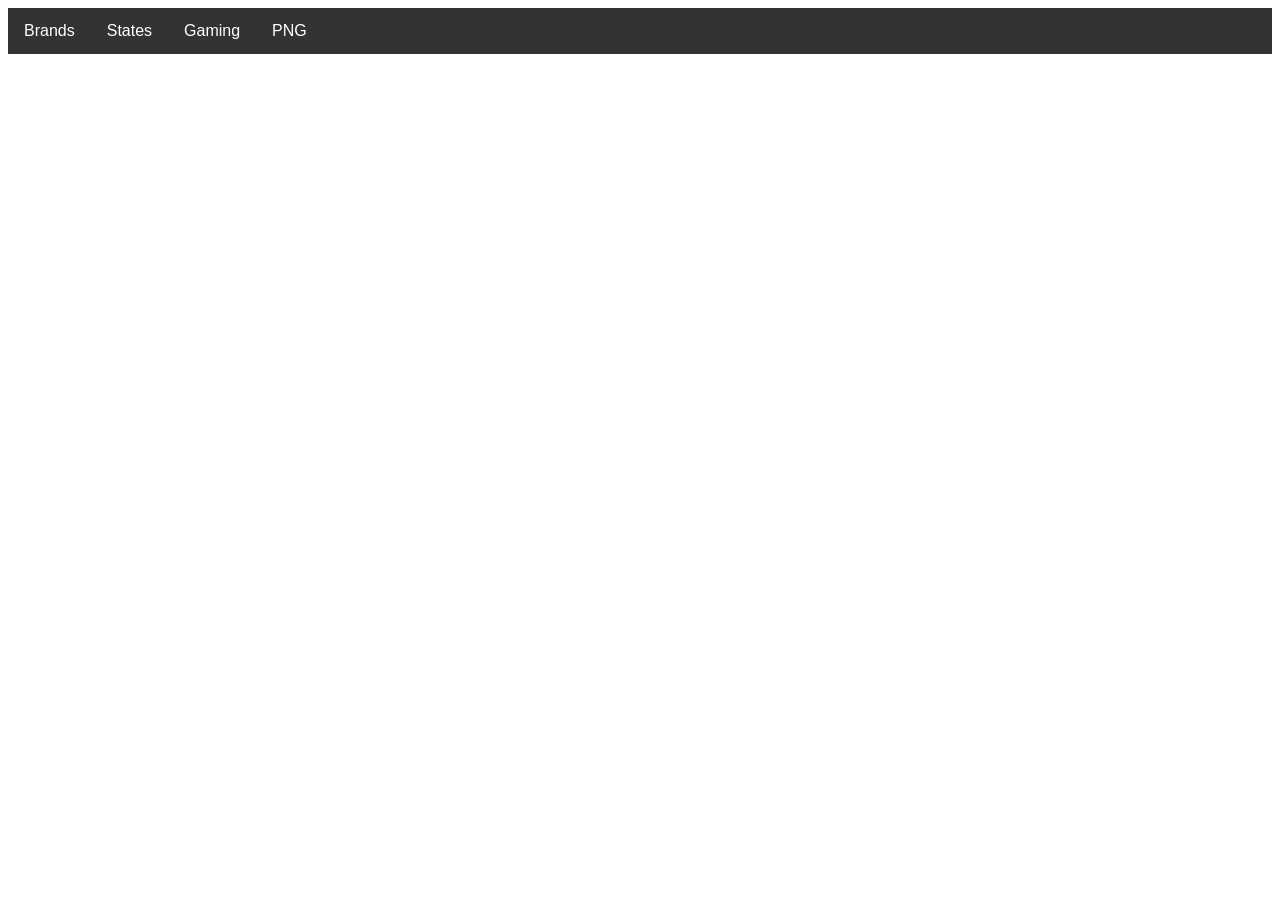
==== commit e87819fa: "Add files via upload" ====
--- a/LP Tester Tool latest version 07.07/index-back.html
+++ b/LP Tester Tool latest version 07.07/index-back.html
@@ -1,1043 +1,65 @@
 <!DOCTYPE html>
 <html lang="en">
-<link rel="stylesheet" href="./style.css">
-<link rel="stylesheet" href="./header.css">
-<link rel="stylesheet" href="./mobileview.css">
-<link rel="stylesheet" href="./bottom.css">
-<link rel="stylesheet" href="./sidemenu.css">
-
+<link rel="stylesheet" href="./navigation.css">
 <head>
   <meta charset="UTF-8">
   <title>Landing Page Tool</title>
 </head>
-
 <body>
-  <div class="header-mobile">
-    <div class="header-betmgm">
-      <div class="header-logo">
-        <img src="https://scmedia.itsfogo.com/$-$/a81dc586a10a4528b06f33ec41627056.svg" alt="BetMGM" class="brand-logo"
-          id="brandLogo-betmgm">
+  <div class="navbar">
+    <div class="dropdown">
+      <button class="dropbtn">Brands 
+        <i class="fa fa-caret-down"></i>
+      </button>
+      <div class="dropdown-content">
+        <a href="#">BetMGM</a>
+        <a href="#">Borgata</a>
+        <a href="#">Wheel Of Fortune</a>
+        <a href="#">Party Casino</a>
+        <a href="#">Party Poker</a>
       </div>
-      <div class="betmgm-button-container">
-        <a class="button button-secondary-betmgm">Log In</a>
-        <a class="button button-primary-betmgm" id="btnColorMC">Sign Up</a>
-        <!-- Hamburger Icon -->
-        <div class="hamburger" onclick="toggleMenu()">
-          <div></div>
-          <div></div>
-          <div></div>
-        </div>
+    </div> 
+    <div class="dropdown">
+      <button class="dropbtn">States 
+        <i class="fa fa-caret-down"></i>
+      </button>
+      <div class="dropdown-content">
+        <a href="#">New Jersey</a>
+        <a href="#">Michigan</a>
+        <a href="#">Pennsylvania</a>
+        <a href="#">West Virginia</a>
+        <a href="#">Ontario</a>
       </div>
     </div>
-
-    <div class="header-borgata">
-      <div class="header-logo">
-        <img src="https://scmedia.itsfogo.com/$-$/8aa87cace9824f0e895d41fa8accbc35.svg" class="brand-logo" alt="Borgata"
-          id="brandLogo-borgata">
-      </div>
-      <div class="borgata-button-container">
-        <a class="button button-secondary-borgata">LOG IN</a>
-        <a class="button button-primary-borgata" id="btnColorBC">REGISTER</a>
-        <div class="hamburger" onclick="toggleMenu()">
-          <div></div>
-          <div></div>
-          <div></div>
-        </div>
+    <div class="dropdown">
+      <button class="dropbtn">Gaming 
+        <i class="fa fa-caret-down"></i>
+      </button>
+      <div class="dropdown-content">
+        <a href="#">Casino</a>
+        <a href="#">Poker</a>
+        <a href="#">Sports</a>
       </div>
     </div>
-
-    <div class="header-wof">
-      <div class="header-logo">
-        <img src="https://scmedia.wheeloffortunecasino.com/$-$/0562de9d17fb436cbad1a27a4b3942be.svg" alt="BetMGM"
-          class="brand-logo" id="brandLogo-wof">
-      </div>
-      <div class="wof-button-container">
-        <a class="button button-secondary-wof">LOG IN</a>
-        <a class="button button-primary-wof" id="btnColorWOF">SIGN UP</a>
-        <div class="hamburger" onclick="toggleMenu()">
-          <div></div>
-          <div></div>
-          <div></div>
-        </div>
-      </div>
-    </div>
-
-    <div class="header-pc">
-      <div class="header-logo">
-        <img src="https://scmedia.itsfogo.com/$-$/dfc83d8300fb4c0f9302c4e52c31d0fd.png" alt="BetMGM" class="brand-logo"
-          id="brandLogo-pc">
-      </div>
-      <div class="pc-button-container">
-        <a class="button button-secondary-pc">LOG IN</a>
-        <a class="button button-primary-pc" id="btnColorPC">SIGN UP</a>
-        <div class="hamburger" onclick="toggleMenu()">
-          <div></div>
-          <div></div>
-          <div></div>
-        </div>
+    <div class="dropdown">
+      <button class="dropbtn">PNG 
+        <i class="fa fa-caret-down"></i>
+      </button>
+      <div class="dropdown-content">
+        <a href="#">Left</a>
+        <a href="#">Right</a>
+        <a href="#">Center</a>
       </div>
     </div>
   </div>
-
-  <div id="preview" class="preview-container preview-desktop">
-    <div id="hero" class="hero-image left">
-      <img id="heroImg" src="" alt="">
-      <button class="button button-primary-betmgm buttonHero">Sign Up</button>
-      <button class="button button-primary-borgata buttonHero">SIGN UP</button>
-      <button class="button button-primary-wof buttonHero">SIGN UP</button>
-      <button class="button button-primary-pc buttonHero">SIGN UP</button>
-    </div>
-  </div>
-
-  <div class="preview-mobile">
-    <div id="preview-mobile" class="preview-container preview-mobile_inner-box">
-      <div id="hero" class="hero-image left">
-        <img id="mobileImg" src="" alt="">
-      </div>
-    </div>
-  </div>
-
-  <div class="bottom-container">
-    <section class="steps">
-      <div class="one-wrapper">
-        <div class="steps-list">
-          <div class="steps-item">
-            <span class="steps-circle">1</span>
-            <div class="steps-content">
-              <p class="steps-title">READY</p>
-              <p class="steps-copy">Lorem ipsum dolor sit amet consectetur adipiscing elit</p>
-            </div>
-          </div>
-          <div class="steps-item">
-            <span class="steps-circle">2</span>
-            <div class="steps-content">
-              <p class="steps-title">SET</p>
-              <p class="steps-copy">Lorem ipsum dolor sit amet consectetur adipiscing elit</p>
-            </div>
-          </div>
-          <div class="steps-item-3">
-            <span class="steps-circle">3</span>
-            <div class="steps-content">
-              <p class="steps-title">GO</p>
-              <p class="steps-copy">Lorem ipsum dolor sit amet consectetur adipiscing elit</p>
-            </div>
-          </div>
-        </div>
-      </div>
-    </section>
-
-    <section class="tyc">
-      <div class="one-wrapper">
-        <div class="tyc-container">
-          <input class="tyc-toggle h-hide" aria-hidden="true" type="checkbox" name="tyc-checkbox" id="tyc-checkbox">
-          <label class="tyc-title" for="tyc-checkbox">TERMS & CONDITIONS</label>
-          <div class="tyc-content" aria-hidden="false">
-            <p><strong>LOREM IPSUM</strong></p>
-            <ul>
-              <li>
-                "Sed ut perspiciatis unde omnis iste natus error sit voluptatem accusantium doloremque laudantium, totam
-                rem aperiam, eaque ipsa quae ab illo inventore veritatis et quasi architecto beatae vitae dicta sunt
-                explicabo. Nemo enim ipsam voluptatem quia voluptas sit aspernatur aut odit aut fugit, sed quia
-                consequuntur magni dolores eos qui ratione voluptatem sequi nesciunt. Neque porro quisquam est, qui
-                dolorem ipsum quia dolor sit amet, consectetur, adipisci velit, sed quia non numquam eius modi tempora
-                incidunt ut labore et dolore magnam aliquam quaerat voluptatem. Ut enim ad minima veniam, quis nostrum
-                exercitationem ullam corporis suscipit laboriosam, nisi ut aliquid ex ea commodi consequatur? Quis autem
-                vel eum iure reprehenderit qui in ea voluptate velit esse quam nihil molestiae consequatur, vel illum
-                qui dolorem eum fugiat quo voluptas nulla pariatur?"
-              </li>
-            </ul>
-            <p>
-              <strong>LOREM IPSUM</strong>
-            </p>
-            <ul>
-              <li>
-                "Sed ut perspiciatis unde omnis iste natus error sit voluptatem accusantium doloremque laudantium, totam
-                rem aperiam, eaque ipsa quae ab illo inventore veritatis et quasi architecto beatae vitae dicta sunt
-                explicabo. Nemo enim ipsam voluptatem quia voluptas sit aspernatur aut odit aut fugit, sed quia
-                consequuntur magni dolores eos qui ratione voluptatem sequi nesciunt. Neque porro quisquam est, qui
-                dolorem ipsum quia dolor sit amet, consectetur, adipisci velit, sed quia non numquam eius modi tempora
-                incidunt ut labore et dolore magnam aliquam quaerat voluptatem. Ut enim ad minima veniam, quis nostrum
-                exercitationem ullam corporis suscipit laboriosam, nisi ut aliquid ex ea commodi consequatur? Quis autem
-                vel eum iure reprehenderit qui in ea voluptate velit esse quam nihil molestiae consequatur, vel illum
-                qui dolorem eum fugiat quo voluptas nulla pariatur?"
-              </li>
-            </ul>
-            <p>
-              <strong>LOREM IPSUM</strong>
-            </p>
-            <ul>
-              <li>
-                "Sed ut perspiciatis unde omnis iste natus error sit voluptatem accusantium doloremque laudantium, totam
-                rem aperiam, eaque ipsa quae ab illo inventore veritatis et quasi architecto beatae vitae dicta sunt
-                explicabo. Nemo enim ipsam voluptatem quia voluptas sit aspernatur aut odit aut fugit, sed quia
-                consequuntur magni dolores eos qui ratione voluptatem sequi nesciunt. Neque porro quisquam est, qui
-                dolorem ipsum quia dolor sit amet, consectetur, adipisci velit, sed quia non numquam eius modi tempora
-                incidunt ut labore et dolore magnam aliquam quaerat voluptatem. Ut enim ad minima veniam, quis nostrum
-                exercitationem ullam corporis suscipit laboriosam, nisi ut aliquid ex ea commodi consequatur? Quis autem
-                vel eum iure reprehenderit qui in ea voluptate velit esse quam nihil molestiae consequatur, vel illum
-                qui dolorem eum fugiat quo voluptas nulla pariatur?"
-              </li>
-            </ul>
-            <p>
-              <strong>LOREM IPSUM</strong>
-            </p>
-            <ul>
-              <li>
-                "Sed ut perspiciatis unde omnis iste natus error sit voluptatem accusantium doloremque laudantium, totam
-                rem aperiam, eaque ipsa quae ab illo inventore veritatis et quasi architecto beatae vitae dicta sunt
-                explicabo. Nemo enim ipsam voluptatem quia voluptas sit aspernatur aut odit aut fugit, sed quia
-                consequuntur magni dolores eos qui ratione voluptatem sequi nesciunt. Neque porro quisquam est, qui
-                dolorem ipsum quia dolor sit amet, consectetur, adipisci velit, sed quia non numquam eius modi tempora
-                incidunt ut labore et dolore magnam aliquam quaerat voluptatem. Ut enim ad minima veniam, quis nostrum
-                exercitationem ullam corporis suscipit laboriosam, nisi ut aliquid ex ea commodi consequatur? Quis autem
-                vel eum iure reprehenderit qui in ea voluptate velit esse quam nihil molestiae consequatur, vel illum
-                qui dolorem eum fugiat quo voluptas nulla pariatur?"
-              </li>
-            </ul>
-            <p>
-              <strong>LOREM IPSUM</strong>
-            </p>
-            <ul>
-              <li>
-                "Sed ut perspiciatis unde omnis iste natus error sit voluptatem accusantium doloremque laudantium, totam
-                rem aperiam, eaque ipsa quae ab illo inventore veritatis et quasi architecto beatae vitae dicta sunt
-                explicabo. Nemo enim ipsam voluptatem quia voluptas sit aspernatur aut odit aut fugit, sed quia
-                consequuntur magni dolores eos qui ratione voluptatem sequi nesciunt. Neque porro quisquam est, qui
-                dolorem ipsum quia dolor sit amet, consectetur, adipisci velit, sed quia non numquam eius modi tempora
-                incidunt ut labore et dolore magnam aliquam quaerat voluptatem. Ut enim ad minima veniam, quis nostrum
-                exercitationem ullam corporis suscipit laboriosam, nisi ut aliquid ex ea commodi consequatur? Quis autem
-                vel eum iure reprehenderit qui in ea voluptate velit esse quam nihil molestiae consequatur, vel illum
-                qui dolorem eum fugiat quo voluptas nulla pariatur?"
-              </li>
-            </ul>
-          </div>
-        </div>
-    </section>
-
-    <footer class="lp-footer">
-      <div class="one-wrapper">
-        <!-- INTERNAL -->
-        <div class="internal-content">
-          <div class="l-flex__item l-flex--column">
-            <h4 class="lp-footer__links-category">Lorem</h4>
-            <ul class="lp-footer__links-list">
-              <li class="list-inline-item">
-                <a>Lorem ipsum</a>
-              </li>
-              <li class="list-inline-item">
-                <a>Lorem ipsum</a>
-              </li>
-              <li class="list-inline-item">
-                <a>Lorem</a>
-              </li>
-              <li class="list-inline-item">
-                <a>Lorem</a>
-              </li>
-              <li class="list-inline-item">
-                <a>Lorem</a>
-              </li>
-              <li class="list-inline-item">
-                <a>Lorem</a>
-              </li>
-              <li class="list-inline-item">
-                <a>Lorem</a>
-              </li>
-              <li class="list-inline-item">
-                <a>Lorem</a>
-              </li>
-              <li class="list-inline-item">
-                <a>Lorem</a>
-              </li>
-
-
-            </ul>
-          </div>
-          <div class="l-flex__item l-flex--column">
-            <h4 class="lp-footer__links-category">
-              <span>Lorem</span>
-            </h4>
-            <ul class="lp-footer__links-list">
-              <li class="list-inline-item">
-                <a>Lorem</a>
-              </li>
-              <li class="list-inline-item">
-                <a>Lorem</a>
-              </li>
-              <li class="list-inline-item">
-                <a>Lorem</a>
-              </li>
-            </ul>
-          </div>
-          <div class="l-flex__item l-flex--column">
-            <h4 class="lp-footer__links-category">Lorem</h4>
-            <ul class="lp-footer__links-list">
-              <li class="list-inline-item">
-                <a>Lorem-ipsum</a>
-              </li>
-              <li class="list-inline-item">
-                <a>Lorem</a>
-              </li>
-              <li class="list-inline-item">
-                <a>Lorem Ipsum Dolor Sit</a>
-              </li>
-              <li class="list-inline-item">
-                <a>Lorem Ipsum</a>
-              </li>
-              <li class="list-inline-item">
-                <a>Lorem Ipsum</a>
-              </li>
-              <li class="list-inline-item">
-                <a>Lorem Ipsum</a>
-              </li>
-              <li class="list-inline-item">
-                <a>Lorem Ipsum</a>
-              </li>
-              <li class="list-inline-item">
-                <a>Lorem Ipsum</a>
-              </li>
-            </ul>
-          </div>
-          <div class="l-flex__item l-flex--column">
-            <h4 class="lp-footer__links-category">Lorem</h4>
-            <ul class="lp-footer__links-list">
-
-              <li class="list-inline-item">
-                <a>Lorem Ipsum</a>
-              </li>
-              <li class="list-inline-item">
-                <a>Lorem Ipsum</a>
-              </li>
-              <li class="list-inline-item">
-                <a>Lorem Ipsum</a>
-              </li>
-            </ul>
-          </div>
-        </div>
-        <!-- LICENSE -->
-        <div class="footer-container">
-
-          <!-- COOKIE POLICY -->
-          <p class="footer-message">Lorem ipsum dolor sit amet, consectetur adipiscing elit, sed do eiusmod tempor
-            incididunt ut labore et dolore magna aliqua. Ut enim ad minim veniam, quis nostrud exercitation ullamco
-            laboris nisi ut aliquip ex ea commodo consequat. Duis aute irure dolor in reprehenderit in voluptate velit
-            esse cillum dolore eu fugiat nulla pariatur. Excepteur sint occaecat cupidatat non proident, sunt in culpa
-            qui officia deserunt mollit anim id est laborum.</p>
-          <!-- LICENSE -->
-          <p class="footer-message">Lorem ipsum dolor sit amet, consectetur adipiscing elit, sed do eiusmod tempor
-            incididunt ut labore et dolore magna aliqua. Ut enim ad minim veniam, quis nostrud exercitation ullamco
-            laboris nisi ut aliquip ex ea commodo consequat. Duis aute irure dolor in reprehenderit in voluptate velit
-            esse cillum dolore eu fugiat nulla pariatur. Excepteur sint occaecat cupidatat non proident, sunt in culpa
-            qui officia deserunt mollit anim id est laborum.</p>
-
-          <!-- LOGOS -->
-          <div class="license-logos">
-
-            <a><img alt="rg-mgm" loading="lazy"
-                src="https://scmedia.itsfogo.com/$-$/f6491e793e2b4af99b255ba7e7f6315b.png?h=55&amp;w=55"></a>
-
-            <a><img alt="nj-dge" src="https://scmedia.nj.betmgm.com/$-$/0bf3a90ddbb54d0593bff4dd12b286a5.png?h=55"></a>
-
-            <p class="footer-message">Lorem ipsum dolor sit.</p>
-
-          </div>
-          <!---- ACCESSIBILITY --->
-          <span class="footer-message"><strong>Lorem Ipsum</strong></span>
-          <p class="footer-message">Lorem ipsum dolor sit amet, consectetur adipiscing elit, sed do eiusmod tempor
-            incididunt ut labore et dolore magna aliqua. Ut enim ad minim veniam, quis nostrud exercitation ullamco
-            laboris nisi ut aliquip ex ea commodo consequat. Duis aute irure dolor in reprehenderit in voluptate velit
-            esse cillum dolore eu fugiat nulla pariatur. Excepteur sint occaecat cupidatat non proident, sunt in culpa
-            qui officia deserunt mollit anim id est laborum.</p>
-          <!-- SOCIAL -->
-          <div class="social-content">
-            <a>
-              <img class="footer-social-logo" style="height: auto; margin: 10px 15px;" alt="theme-fb" loading="lazy"
-                src="https://scmedia.nj.betmgm.com/$-$/13b02620106f4c2095b453608402f549.png">
-            </a>
-            <a>
-              <img class="footer-social-logo" style="height: auto; margin: 10px;" alt="theme-ig" loading="lazy"
-                src="https://scmedia.nj.betmgm.com/$-$/e244be9983c54921a8151d3aa31d2e16.png">
-            </a>
-            <a>
-              <img class="footer-social-logo" style="height: auto; margin: 0px;" alt="theme-tw" loading="lazy"
-                src="https://scmedia.nj.betmgm.com/$-$/8d35e9b4753f419dbfd277f959d1f0bc.png">
-            </a>
-          </div>
-        </div>
-      </div>
-  </div>
-  <div class="menu-content" id="menu">
-    <div class="pop-up-container">
-      <div class="controls">
-        <div class="select-brand">
-          <div class="label">Select Brand</div>
-          <div class="icons">
-            <div class="betmgm-icon" data-brand="betmgm"><img src="./Assets/betmgm.svg"></div>
-            <div class="borgata-icon" data-brand="borgata"><img src="./Assets/borgata.svg"></div>
-            <div class="wof-icon" data-brand="wof"><img src="./Assets/wof.svg"></div>
-            <div class="pc-icon" data-brand="pc"><img src="./Assets/pc.svg"></div>
-          </div>
-        </div>
-
-        <div class="state-selector" style="margin-top: 1rem;">
-          <div class="label">Select State</div>
-          <select id="stateSelect" style="color: black;"></select>
-        </div>
-
-        <div class="product-type-selector">
-          <div class="label">Select Product</div>
-          <select id="productType" style="color: black;">
-            <option value="casino">Casino</option>
-            <option value="poker">Poker</option>
-            <option value="sports">Sports</option>
-          </select>
-
-          <div class="finalize-container">
-            <button id="submitBtnState" class="finalize" style="color: #FFF;">Save</button>
-          </div>
-        </div>
-
-
-
-
-        <div class="upload-container">
-          <div class="label">
-            Upload Assets
-          </div>
-          <label style="margin-bottom: 1rem;">
-            Hero Position
-            <select id="heroPosition" style="color: black;">
-              <option value="left">Left</option>
-              <option value="center">Center</option>
-              <option value="right">Right</option>
-            </select>
-          </label>
-          <label>
-            Desktop Background
-          </label>
-          <div class="file-upload-wrapper">
-            <input type="file" id="bgUpload" accept="image/*">
-          </div>
-          <label>
-            Mobile Background
-          </label>
-          <input type="file" id="mobileUpload" accept="image/*">
-          <label>
-            Hero PNG
-          </label>
-          <input type="file" id="heroUpload" accept="image/png">
-          <button onclick="resetView()">Reset</button>
-        </div>
-
-        <div class="mobile-view">
-          <div class="switch-box">
-            <label class="switch">
-              <input type="checkbox">
-              <span class="slider round"></span>
-            </label>
-            <label class="mobile-label">Mobile View</label>
-          </div>
-
-          <div id="imgAdjust" class="image-adjust">
-            <div class="adjustWidth">
-              <label for="adjust" class="dimension-adjust">Width</label>
-              <input type="text" id="currentWidth" name="adjust-width" />
-            </div>
-
-            <div class="adjustHeight">
-              <label for="adjust" class="dimension-adjust">Height</label>
-              <input type="text" id="currentHeight" name="adjust-height" />
-            </div>
-          </div>
-          <button class="finalize">Save</button>
-        </div>
-      </div>
-    </div>
-  </div>
-  </div>
-
   <script>
-    const preview = document.getElementById('preview');
-    const previewMobile = document.getElementById('preview-mobile');
-    const heroDiv = document.getElementById('hero');
-    const heroImg = document.getElementById('heroImg');
-    const mobileUpload = document.getElementById('mobileImg'); // Where the mobile image will be shown
-    const bgUpload = document.getElementById('bgUpload');
-    const mobileUpload2 = document.getElementById('mobileUpload'); // The upload button for mobile image
-    const heroUpload = document.getElementById('heroUpload');
-    const currentWidth = document.getElementById("currentWidth");
-    const currentHeight = document.getElementById("currentHeight");
-    const previewInnerBox = document.querySelector('.preview-mobile_inner-box');
-    const finalizeButton = document.querySelector('.finalize'); // Save Button
-    const heroPosition = document.getElementById("heroPosition");
-    const checkBox = document.querySelector(".switch input");
-    const headerMobile = document.querySelector(".header-mobile");
-    const headerBetMGM = document.querySelector(".header-betmgm");
-    const headerBorgata = document.querySelector(".header-borgata");
-    const headerWOF = document.querySelector(".header-wof");
-    const headerPC = document.querySelector(".header-pc");
-    const buttonBorgata = document.querySelector(".button-primary-borgata");
-
-    let imageUploaded = false;
-
-    document.getElementById('heroPosition').addEventListener('change', function () {
-      heroDiv.className = `hero-image ${this.value}`;
-    });
-
-    // Desktop Upload - Image on Desktop only shows on Desktop
-    document.getElementById('bgUpload').addEventListener('change', function (e) {
-      const file = e.target.files[0];
-      if (file) {
-        const url = URL.createObjectURL(file);
-        preview.style.backgroundImage = `url('${url}')`;
-      }
-    });
-
-    // Mobile Upload - Image uploaded on Mobile only shows on Mobile
-
-    mobileUpload2.addEventListener('change', function (e) {
-      const file = e.target.files[0];
-      if (file) {
-        const url = URL.createObjectURL(file);
-        previewMobile.style.backgroundImage = `url('${url}')`;
-
-        // Upon upload, allows DOM to "read" image data thus allowing us to extract its width and height values and display it on the input text tag.
-        const img = new Image();
-        img.src = url;
-        img.onload = function () {
-          currentWidth.value = `${img.width}`;
-          currentHeight.value = `${img.height}`;
-        };
-      }
-    });
-
-    // Function to apply changes - Allows us to modify the value in the input text tag of width and height
-    function applyChanges() {
-      const newHeight = currentHeight.value.trim();
-      const newWidth = currentWidth.value.trim();
-
-      if (newHeight && !isNaN(newHeight)) {
-        previewInnerBox.style.height = `${newHeight}px`;
-      }
-
-      if (newWidth && !isNaN(newWidth)) {
-        previewInnerBox.style.width = `${newWidth}px`;
-      }
-    }
-
-    // Makes Save button functional - Applies the new width and height we place
-    finalizeButton.addEventListener('click', applyChanges);
-
-    // Apply changes when Enter is pressed in the input fields
-    currentWidth.addEventListener('keydown', function (e) {
-      if (e.key === 'Enter') {
-        applyChanges();
-      }
-    });
-
-    currentHeight.addEventListener('keydown', function (e) {
-      if (e.key === 'Enter') {
-        applyChanges();
-      }
-    });
-
-    document.getElementById('heroUpload').addEventListener('change', function (e) {
-      const file = e.target.files[0];
-      if (file) {
-        const url = URL.createObjectURL(file);
-        heroImg.src = url;
-      }
-    });
-
-    function updateHeroButtonsVisibility() {
-      const heroImg = document.getElementById('heroImg');
-      const buttons = document.querySelectorAll('.buttonHero');
-
-      if (!heroImg.src || heroImg.src.endsWith('/')) {
-        buttons.forEach(btn => {
-          btn.style.display = 'none';
-        });
-      } else {
-        buttons.forEach(btn => {
-          btn.style.display = 'none';
-        });
-      }
-    }
-
-    function resetView() {
-      heroImg.src = "";
-      updateHeroButtonsVisibility();
-      preview.style.backgroundImage = "";
-      previewMobile.style.backgroundImage = "";
-      heroImg.src = "";
-      bgUpload.value = "";
-      mobileUpload2.value = "";
-      heroUpload.value = "";
-      currentHeight.value = "";
-      currentWidth.value = "";
-      heroPosition.value = "left";
-
-      imgAdjust.style.opacity = "0";
-      finalizeButton.style.opacity = "0";
-
-      document.querySelectorAll('.buttonHero').forEach(btn => {
-        btn.style.display = "none";
-      });
-    }
-
-    preview.style.backgroundImage = '';
-    previewMobile.style.backgroundImage = '';
-    heroImg.src = '';
-    bgUpload.value = '';
-    mobileUpload2.value = '';
-    heroUpload.value = '';
-    currentHeight.value = "";
-    currentWidth.value = "";
-    heroPosition.value = "left";
-
-    const headers = {
+        const headers = {
       'betmgm': document.querySelector('.header-betmgm'),
       'borgata': document.querySelector('.header-borgata'),
       'wof': document.querySelector('.header-wof'),
       'pc': document.querySelector('.header-pc'),
+      'pp': document.querySelector('.header-pp'),
     };
-
-    const icons = {
-      'betmgm': document.querySelector('.betmgm-icon'),
-      'borgata': document.querySelector('.borgata-icon'),
-      'wof': document.querySelector('.wof-icon'),
-      'pc': document.querySelector('.pc-icon'),
-    };
-
-    const controls = document.querySelector('.controls');
-    const uploadContainer = document.querySelector('.upload-container');
-    const stateSelector = document.querySelector('.state-selector');
-    const productTypeSelector = document.querySelector('.product-type-selector');
-    const finalizeContainer = document.querySelector('.finalize-container');
-
-    const headerBackgrounds = {
-      'betmgm': '#121212',
-      'borgata': '#292a2e',
-      'wof': '#121212',
-      'pc': '#211551',
-    };
-
-    const buttons = {
-      'betmgm': document.querySelector(".preview-desktop .button-primary-betmgm"),
-      'borgata': document.querySelector(".preview-desktop .button-primary-borgata"),
-      'wof': document.querySelector(".preview-desktop .button-primary-wof"),
-      'pc': document.querySelector(".preview-desktop .button-primary-pc")
-    };
-
-    // 🖌️ Function to apply background color to all relevant containers
-    function applyBackgroundColor(brand) {
-      const bgColor = headerBackgrounds[brand];
-
-      controls.style.backgroundColor = bgColor;
-      uploadContainer.style.backgroundColor = bgColor;
-      stateSelector.style.backgroundColor = bgColor;
-      productTypeSelector.style.backgroundColor = bgColor;
-      finalizeContainer.style.backgroundColor = bgColor;
-    }
-
-    // 👁️ Function to show the correct header
-    function showHeader(brand) {
-      Object.keys(headers).forEach(key => {
-        headers[key].style.display = (key === brand) ? 'flex' : 'none';
-      });
-
-      applyBackgroundColor(brand);
-    }
-
-
-    // Add event listeners to each icon
-    Object.keys(icons).forEach(brand => {
-      icons[brand].addEventListener('click', () => {
-        showHeader(brand);
-      });
-    });
-
-    // ✅ Set default brand on page load
-    document.addEventListener('DOMContentLoaded', () => {
-      const defaultBrand = 'betmgm';
-      showHeader(defaultBrand);
-    });
-
-    document.addEventListener("DOMContentLoaded", function () {
-
-      const desktopPreview = document.querySelector(".preview-desktop");
-      const mobilePreview = document.querySelector(".preview-mobile");
-      const headerMobile = document.querySelector(".header-mobile");
-      const headerBetMGM = document.querySelector(".header-betmgm");
-      const headerBorgata = document.querySelector(".header-borgata");
-      const headerWOF = document.querySelector(".header-wof");
-      const headerPC = document.querySelector(".header-pc");
-      const headerBorgataIMG = document.querySelector(".header-wof img");
-      const buttonBorgata = document.querySelector(".preview-desktop .button-primary-borgata");
-      const stepsList = document.querySelector(".steps-list");
-      const oneWrapper = document.querySelector(".one-wrapper");
-      const stepsItems = document.querySelectorAll('.steps-item');
-      const bottomContainer = document.querySelector('.bottom-container');
-      const stepsItem3 = document.querySelector(".steps-item-3");
-      const tycContainer = document.querySelector(".tyc-container");
-      const internalContent = document.querySelector(".internal-content");
-      const footerContainer = document.querySelector(".footer-container");
-
-      setInterval(() => {
-        const src = heroImg.getAttribute("src");
-
-        const isEmpty = !src || src.trim() === "" || src.includes("about:blank");
-        const isChecked = checkBox.checked;
-
-        if (isEmpty || !isChecked) {
-          document.querySelectorAll('.buttonHero').forEach(btn => {
-            btn.style.display = "none";
-            console.log("interval test")
-          });
-        }
-      }, 5); // runs every half second
-
-      checkBox.checked = false;
-
-      checkBox.addEventListener("change", function () {
-        if (this.checked) {
-          mobilePreview.style.display = "block";
-          desktopPreview.style.display = "none";
-          headerMobile.style.alignItems = "center";
-          headerBetMGM.style.width = "604px";
-          headerBorgata.style.width = "604px";
-          headerWOF.style.width = "604px";
-          headerPC.style.width = "604px";
-          headerBorgataIMG.style.height = "20px";
-          headerBorgataIMG.style.padding = "15px";
-          stepsList.style.flexDirection = "column";
-          oneWrapper.style.width = "600px";
-
-          stepsItems.forEach(item => item.classList.add("steps-item-mobile"));
-          bottomContainer.style.width = "600px";
-          bottomContainer.style.marginLeft = "34.3%";
-          tycContainer.classList.add("tyc-container-mobile");
-          internalContent.classList.add("internal-content-mobile");
-          footerContainer.classList.add("footer-container-mobile");
-          hideHeroButtons();
-
-          applyProductColor(); // ✅ Fix: Apply product color after class is added
-        } else {
-          desktopPreview.style.display = "block";
-          mobilePreview.style.display = "none";
-          headerMobile.style.alignItems = "";
-          headerBetMGM.style.width = "";
-          headerBorgata.style.width = "";
-          headerWOF.style.width = "";
-          headerPC.style.width = "";
-          headerBorgataIMG.style.height = "30px";
-          headerBorgataIMG.style.padding = "10px";
-          stepsList.style.flexDirection = "row";
-          oneWrapper.style.width = "1024px";
-
-          stepsItems.forEach(item => {
-            item.classList.remove("steps-item-mobile");
-            item.style.borderBottom = ''; // Reset mobile border
-            hideHeroButtons();
-
-
-          });
-
-          bottomContainer.style.width = "";
-          bottomContainer.style.marginLeft = "";
-          tycContainer.classList.remove("tyc-container-mobile");
-          internalContent.classList.remove("internal-content-mobile");
-          footerContainer.classList.remove("footer-container-mobile");
-
-          applyProductColor(); // ✅ Fix: Also reapply in desktop to clear mobile borders if needed
-
-          const heroImg = document.getElementById("heroImg");
-          if (!heroImg.src || heroImg.src === "" || heroImg.src.endsWith("/")) {
-            document.querySelectorAll('.buttonHero').forEach(btn => {
-              btn.style.display = "none";
-            });
-          }
-        }
-      });
-
-      setInterval(function () {
-        hideHeroButtons();
-      }, 10); // The function will run every 2000 milliseconds (2 seconds)
-
-
-      // BUTTONS under HERO IMAGE
-
-      function updateButtonVisibility(header, button) {
-        if (imageUploaded && (header.style.display !== "none" && getComputedStyle(header).display !== "none")) {
-          button.style.display = "block";
-        } else {
-          button.style.display = "none";
-        }
-      }
-
-      // Ensure buttons are hidden initially
-      Object.keys(buttons).forEach(key => {
-        buttons[key].style.display = "none";
-      });
-
-      // Add an event listener to monitor changes for all headers
-
-      Object.keys(headers).forEach(key => {
-        const observer = new MutationObserver(() => updateButtonVisibility(headers[key], buttons[key]));
-        observer.observe(headers[key], { attributes: true, attributeFilter: ['style'] });
-      });
-
-      // Add an event listener for the file input to show buttons after an image is uploaded
-
-      heroUpload.addEventListener('change', function () {
-        if (this.files && this.files.length > 0) {
-          imageUploaded = true;
-          Object.keys(headers).forEach(key => {
-            updateButtonVisibility(headers[key], buttons[key]);
-          });
-        }
-      });
-    });
-
-    // Burger Menu
-
-    function toggleMenu() {
-      const menu = document.getElementById('menu');
-      menu.classList.toggle('show');
-    }
-
-    // ===== Element Selectors =====
-    const stateSelect = document.getElementById('stateSelect');
-    const productSelect = document.getElementById('productType');
-    function getLogoElement() {
-      return document.getElementById(`brandLogo-${currentBrand}`);
-    }
-    const btnColorMC = document.getElementById('btnColorMC');
-    const stepsSection = document.querySelector('.steps');
-    const tycTitle = document.querySelector('.tyc-title');
-    const brandIcons = document.querySelectorAll('.icons > div');
-    const stepsItems = document.querySelectorAll('.steps-item');
-
-    let currentBrand = 'betmgm'; // default brand
-
-    // Available states per brand (matching your brandLogos keys)
-    const brandStates = {
-      betmgm: ['NJ', 'PA', 'WV', 'MI', 'ON'],
-      borgata: ['NJ', 'PA'],
-      wof: ['NJ', 'ON'],
-      pc: ['NJ']
-    };
-
-    // ===== Brand Logos by State =====
-    const brandLogos = {
-      betmgm: {
-        NJ: 'https://scmedia.nj.betmgm.com/$-$/1bc98331c0cf42498a92cf74129978ab.svg',
-        PA: 'https://scmedia.itsfogo.com/$-$/43443280626141e0b569cddead5508ba.svg',
-        WV: 'https://scmedia.wv.betmgm.com/$-$/c479aa437032433382b5d880d0969402.svg',
-        MI: 'https://scmedia.itsfogo.com/$-$/57f303deabd64a6ea7dfbcf6e60683fd.svg',
-        ON: 'https://scmedia.dc.betmgm.com/$-$/6e45ae90f456464bb5b1fb63770296bc.png'
-      },
-      borgata: {
-        NJ: 'https://scmedia.itsfogo.com/$-$/8aa87cace9824f0e895d41fa8accbc35.svg',
-        PA: 'https://scmedia.itsfogo.com/$-$/40d6905a04ca49f29649140865f543e2.svg',
-
-      },
-      wof: {
-        NJ: 'https://scmedia.itsfogo.com/$-$/0562de9d17fb436cbad1a27a4b3942be.svg',
-        ON: 'https://scmedia.itsfogo.com/$-$/0562de9d17fb436cbad1a27a4b3942be.svg'
-      },
-      pc: {
-        NJ: 'https://scmedia.itsfogo.com/$-$/dfc83d8300fb4c0f9302c4e52c31d0fd.png',
-      }
-    };
-
-    const allProducts = [
-      { value: 'casino', label: 'Casino' },
-      { value: 'poker', label: 'Poker' },
-      { value: 'sports', label: 'Sports' }
-    ];
-
-    // ===== Product Color Mapping =====
-    const productColors = {
-      betmgm: {
-        poker: '#00a35b',
-        casino: '#d32f2f',
-        sports: '#bda871'
-      },
-      borgata: {
-        poker: '#f47523', // custom poker color for borgata
-        casino: '#d21c5d',
-        sports: '#5ac8e8'
-      },
-      wof: {
-        casino: '#efe700'
-      },
-      pc: {
-        casino: '#f00a47'
-      }
-    };
-
-
-    // Function to update the logo image based on brand + state
-    function updateLogo() {
-      const selectedState = stateSelect.value;
-      const logosForBrand = brandLogos[currentBrand] || {};
-      const logoSrc = logosForBrand[selectedState];
-
-      const logoImg = getLogoElement(); // get correct logo element for current brand
-      if (logoImg) {
-        logoImg.src = logoSrc || './Assets/default-logo.svg';
-      }
-    }
-
-    // ===== Apply Product Color Scheme =====
-    function applyProductColor() {
-      const selectedProduct = productSelect.value;
-      const brandProductColors = productColors[currentBrand] || {};
-      const color = brandProductColors[selectedProduct];
-
-      if (color) {
-        btnColorMC.style.backgroundColor = color;
-        btnColorMC.style.borderColor = color;
-        btnColorMC.style.color = '#fff';
-        stepsSection.style.borderTop = `1px solid ${color}`;
-        tycTitle.style.borderTop = `1px solid ${color}`;
-        tycTitle.style.borderBottom = `1px solid ${color}`;
-
-        document.querySelectorAll('.steps-circle').forEach(circle => {
-          circle.style.backgroundColor = color;
-        });
-
-        stepsItems.forEach(item => {
-          if (item.classList.contains('steps-item-mobile')) {
-            item.style.borderBottom = `1px solid ${color}`;
-          }
-        });
-      } else {
-        // Reset to defaults if color is not found
-        btnColorMC.style.backgroundColor = '';
-        btnColorMC.style.borderColor = '';
-        btnColorMC.style.color = '';
-        stepsSection.style.borderTop = '';
-        tycTitle.style.borderTop = '';
-        tycTitle.style.borderBottom = '';
-
-        document.querySelectorAll('.steps-circle').forEach(circle => {
-          circle.style.backgroundColor = '';
-        });
-
-        stepsItems.forEach(item => {
-          if (item.classList.contains('steps-item-mobile')) {
-            item.style.borderBottom = '';
-          }
-        });
-      }
-    }
-
-
-    // Update product options based on brand and state logic
-    function updateProductOptions() {
-      const selectedState = stateSelect.value;
-      productSelect.innerHTML = '';
-
-      let filteredProducts = allProducts;
-
-      // Party Casino or Wheel of Fortune: only show Casino
-      if (currentBrand === 'pc' || currentBrand === 'wof') {
-        filteredProducts = allProducts.filter(p => p.value === 'casino');
-      }
-      // WV: remove Poker (unless already restricted above)
-      else if (selectedState === 'WV') {
-        filteredProducts = allProducts.filter(p => p.value !== 'poker');
-      }
-
-      // Populate product select dropdown
-      filteredProducts.forEach(p => {
-        const option = document.createElement('option');
-        option.value = p.value;
-        option.textContent = p.label;
-        productSelect.appendChild(option);
-      });
-
-      // Reset selection if current product not in filtered list
-      if (!Array.from(productSelect.options).some(o => o.value === productSelect.value)) {
-        productSelect.selectedIndex = 0;
-      }
-      applyProductColor();  // <-- add this line
-    }
-
-
-
-
-    // Function to update state options dynamically based on brand
-    function updateStateOptions() {
-      const states = brandStates[currentBrand] || [];
-      stateSelect.innerHTML = '';
-      states.forEach(stateCode => {
-        const option = document.createElement('option');
-        option.value = stateCode;
-        const stateNames = {
-          NJ: 'New Jersey (NJ)',
-          PA: 'Pennsylvania (PA)',
-          WV: 'West Virginia (WV)',
-          MI: 'Michigan (MI)',
-          ON: 'Ontario (ON)'
-        };
-        option.textContent = stateNames[stateCode] || stateCode;
-        stateSelect.appendChild(option);
-      });
-
-      if (stateSelect.options.length > 0) {
-        stateSelect.selectedIndex = 0;
-      }
-    }
-
-    // ===== Event: Brand Selection =====
-    // Make sure your brand icon divs have data-brand attributes like <div data-brand="borgata" ...>
-    brandIcons.forEach(icon => {
-      icon.addEventListener('click', () => {
-        currentBrand = icon.dataset.brand;
-        updateStateOptions();
-        updateProductOptions();
-        updateLogo();
-      });
-    });
-
-    stateSelect.addEventListener('change', () => {
-      updateProductOptions();
-      updateLogo();
-    });
-
-    // ===== Event: State Change =====
-    stateSelect.addEventListener('change', updateLogo);
-
-    // ===== Event: Product Change =====
-    productSelect.addEventListener('change', applyProductColor);
-
-    // ===== Optional: Update Mobile Borders for Responsive =====
-    function updateMobileBorders() {
-      const selectedProduct = productSelect.value;
-      const color = productColors[selectedProduct];
-
-      stepsItems.forEach(item => {
-        if (item.classList.contains('steps-item-mobile')) {
-          item.style.borderBottom = color ? `1px solid ${color}` : '';
-        } else {
-          item.style.borderBottom = '';
-        }
-      });
-    }
-
-    // Update mobile borders on window resize
-    window.addEventListener('resize', updateMobileBorders);
-
-    // ===== Initialize on page load =====
-    document.addEventListener('DOMContentLoaded', () => {
-      updateStateOptions();
-      updateProductOptions();
-      updateLogo();
-    });
-
-
   </script>
 </body>
 
--- a/LP Tester Tool latest version 07.07/navigation.css
+++ b/LP Tester Tool latest version 07.07/navigation.css
@@ -0,0 +1,63 @@
+body {
+  font-family: Arial, Helvetica, sans-serif;
+}
+
+.navbar {
+  overflow: hidden;
+  background-color: #333;
+}
+
+.navbar a {
+  float: left;
+  font-size: 16px;
+  color: white;
+  text-align: center;
+  padding: 14px 16px;
+  text-decoration: none;
+}
+
+.dropdown {
+  float: left;
+  overflow: hidden;
+}
+
+.dropdown .dropbtn {
+  font-size: 16px;  
+  border: none;
+  outline: none;
+  color: white;
+  padding: 14px 16px;
+  background-color: inherit;
+  font-family: inherit;
+  margin: 0;
+}
+
+.navbar a:hover, .dropdown:hover .dropbtn {
+  background-color: red;
+}
+
+.dropdown-content {
+  display: none;
+  position: absolute;
+  background-color: #f9f9f9;
+  min-width: 160px;
+  box-shadow: 0px 8px 16px 0px rgba(0,0,0,0.2);
+  z-index: 1;
+}
+
+.dropdown-content a {
+  float: none;
+  color: black;
+  padding: 12px 16px;
+  text-decoration: none;
+  display: block;
+  text-align: left;
+}
+
+.dropdown-content a:hover {
+  background-color: #ddd;
+}
+
+.dropdown:hover .dropdown-content {
+  display: block;
+}
